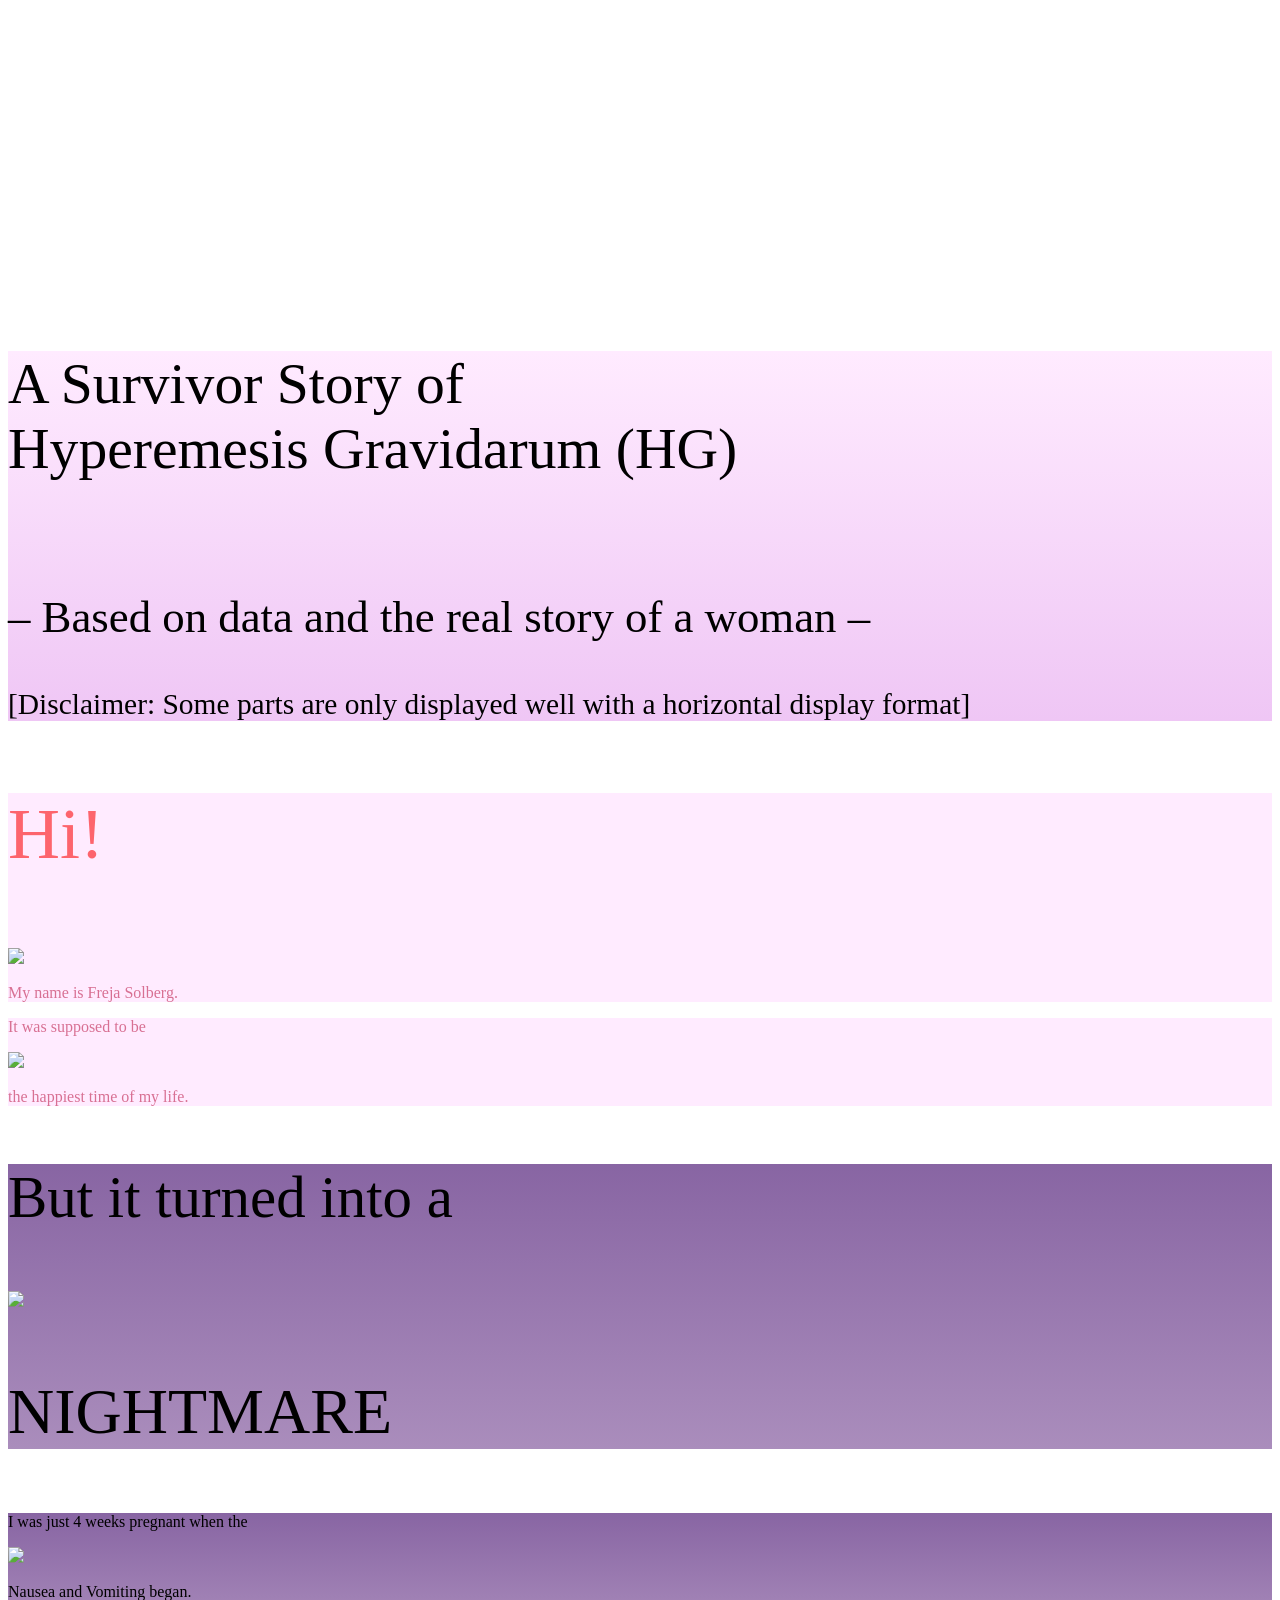
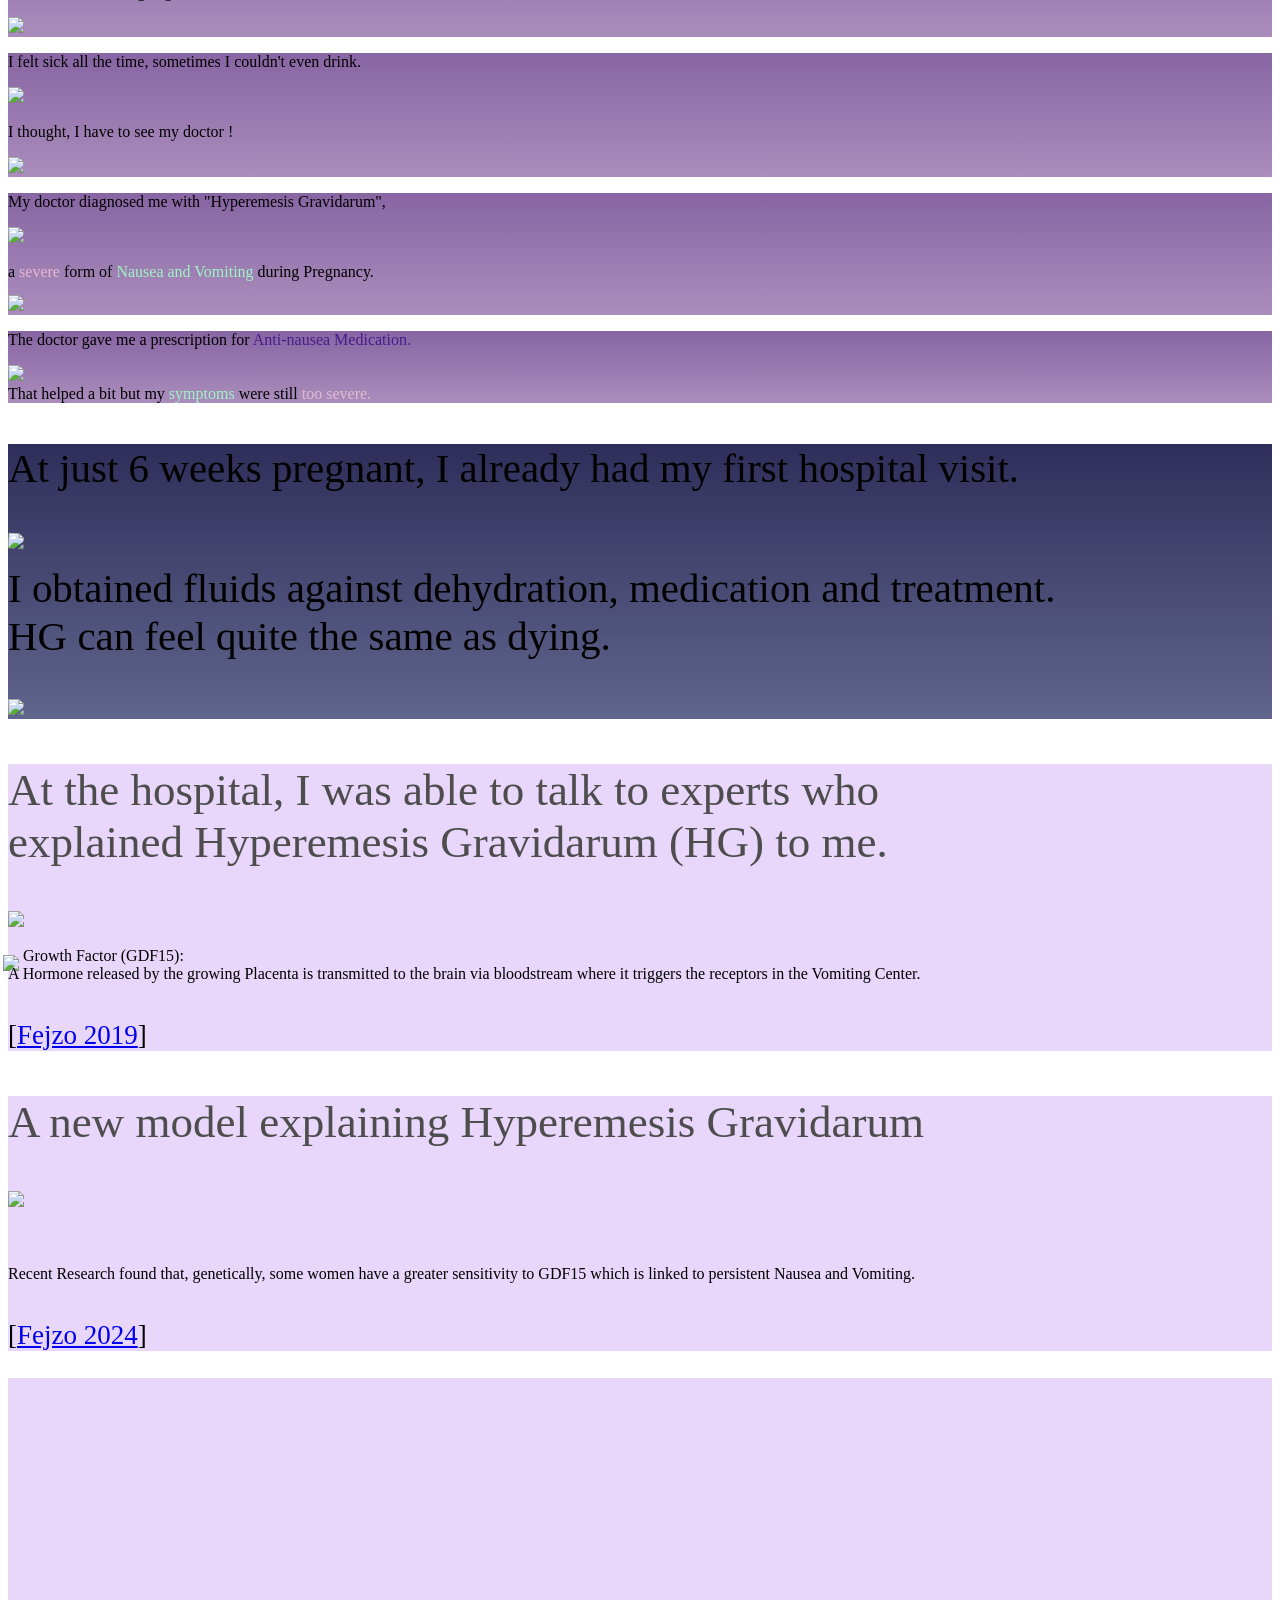
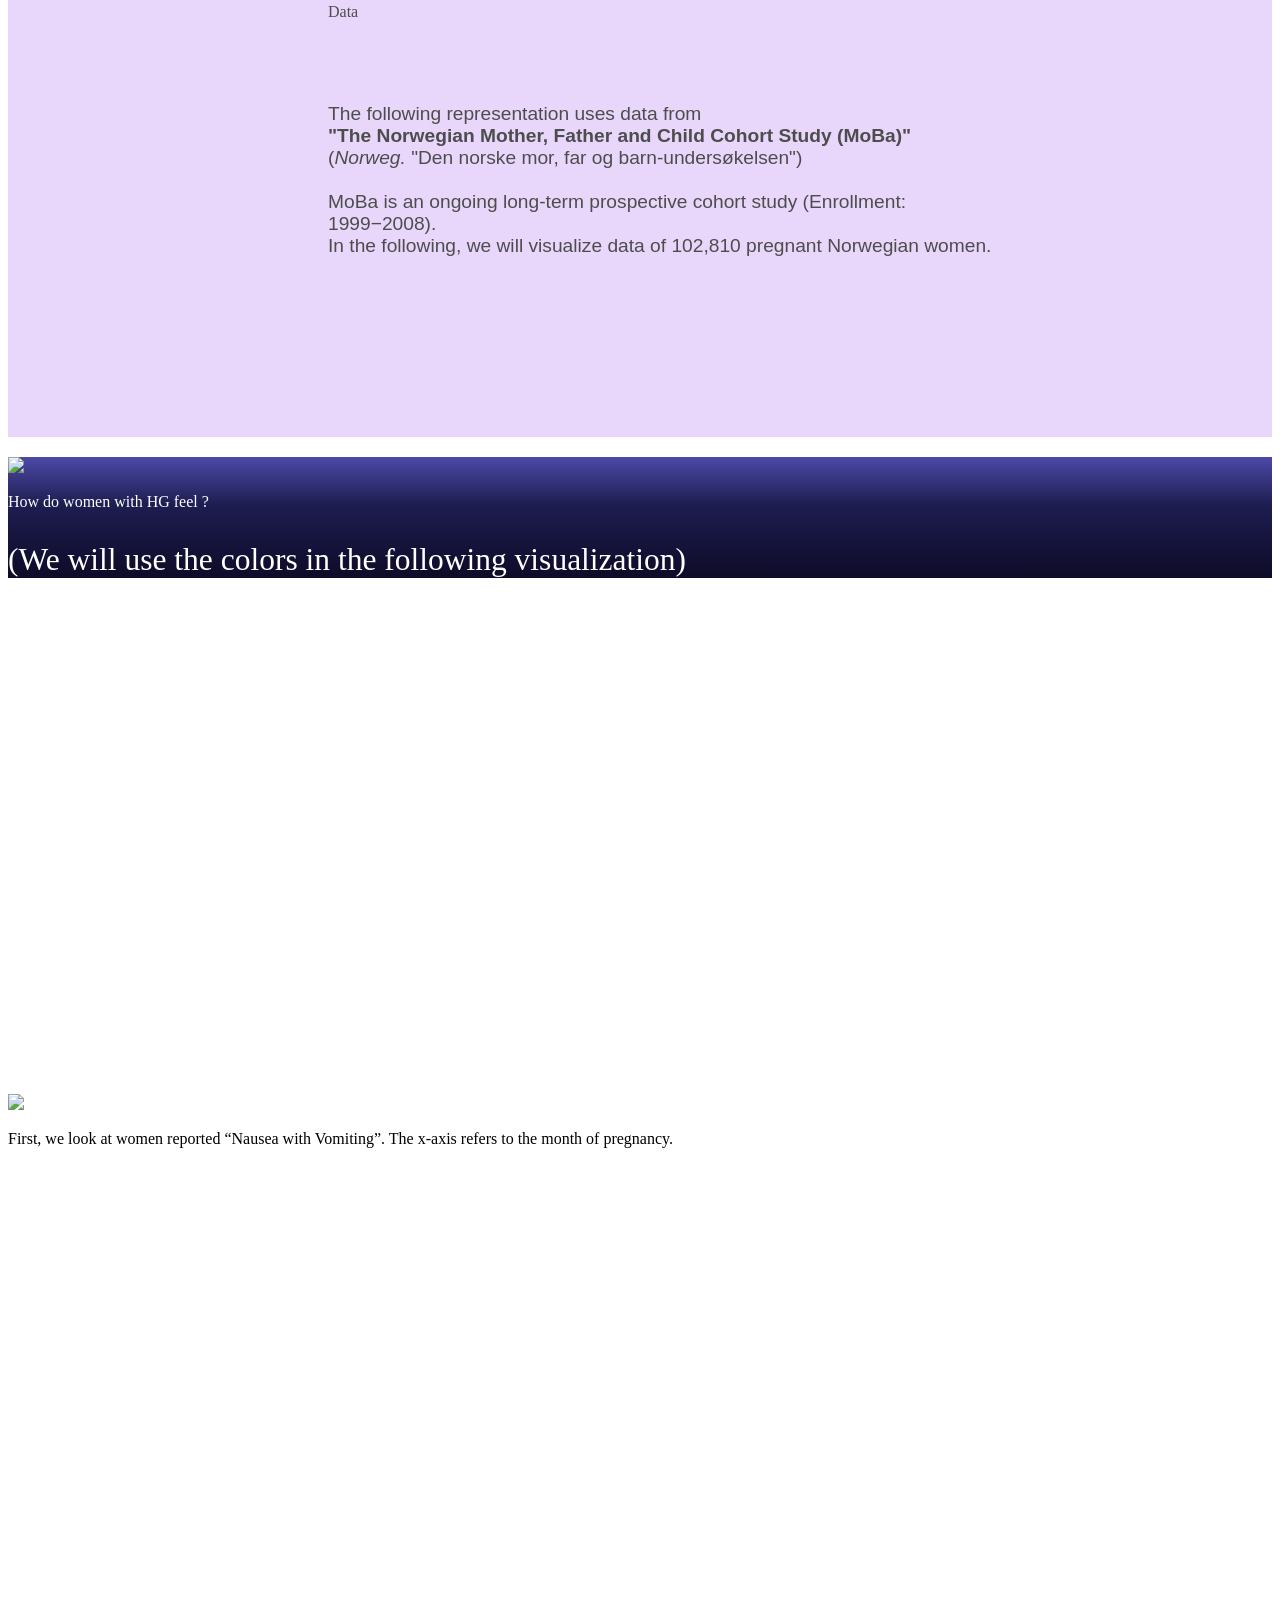
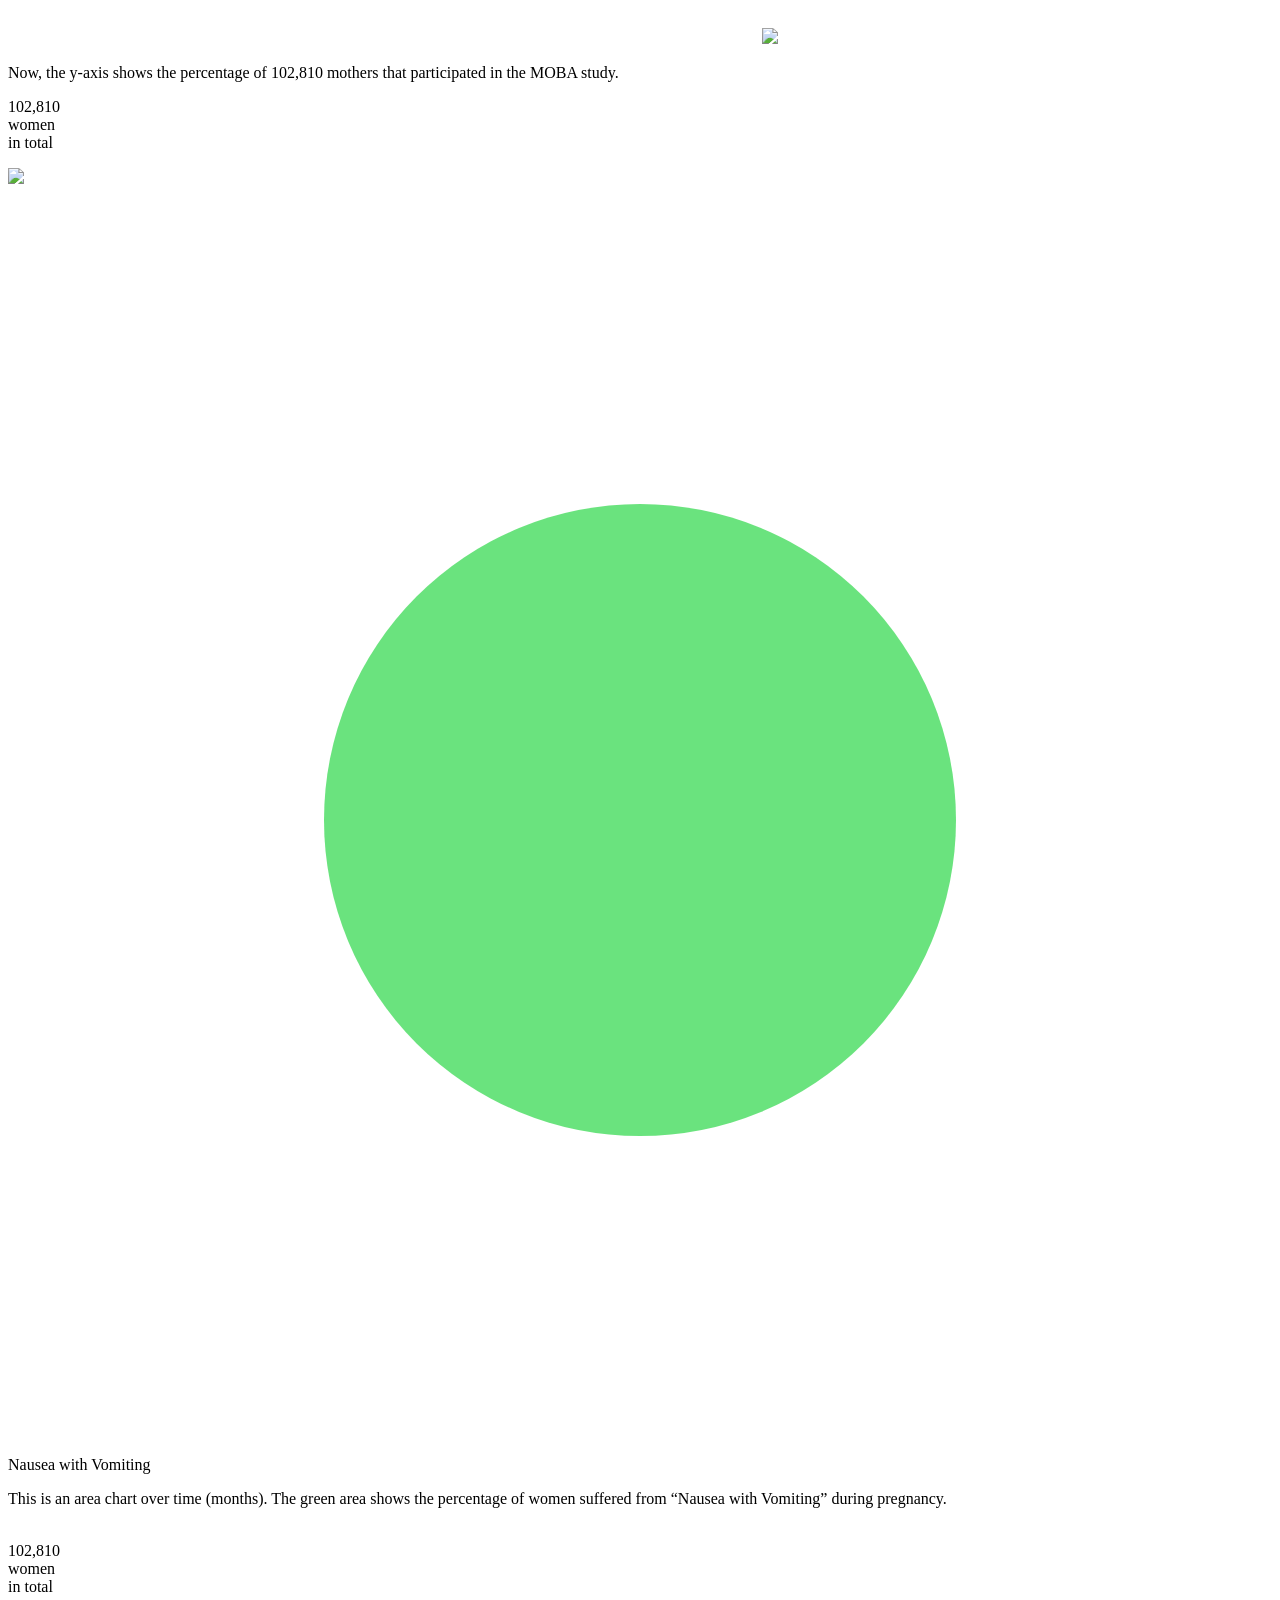
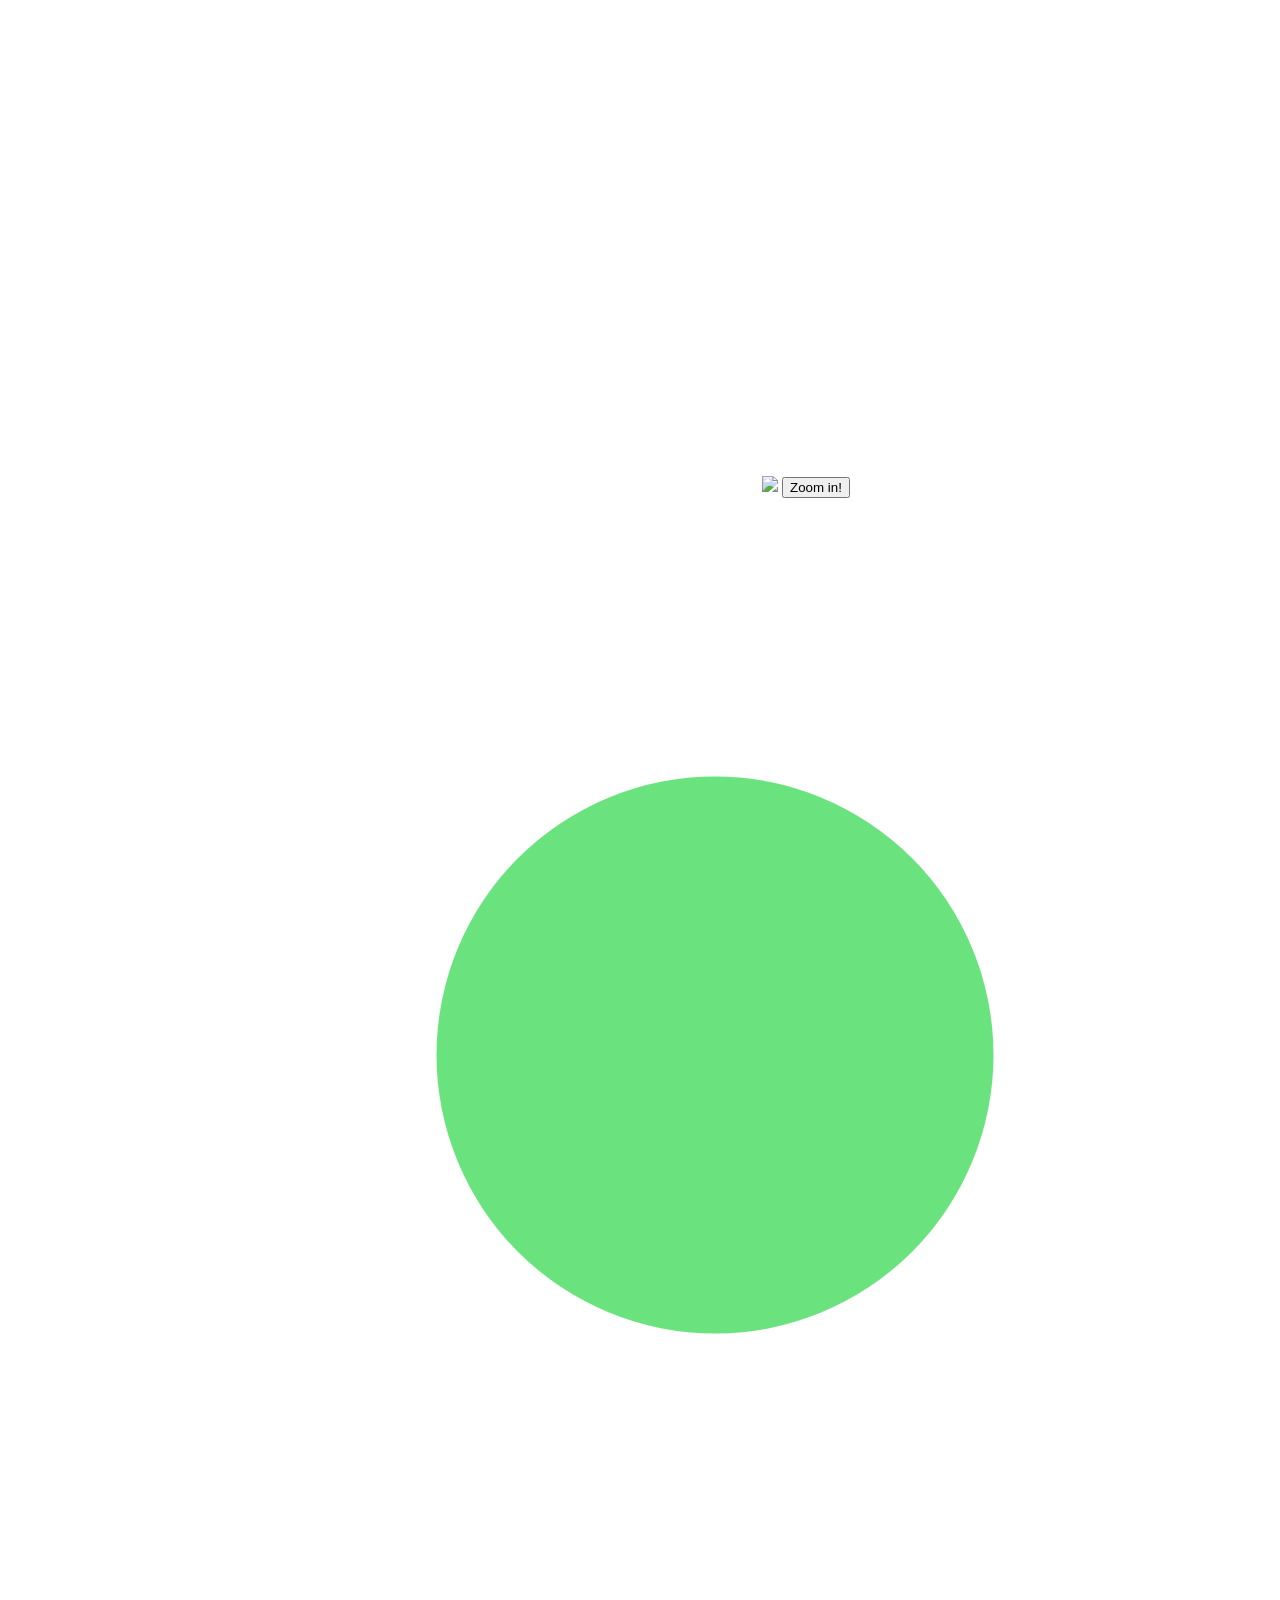
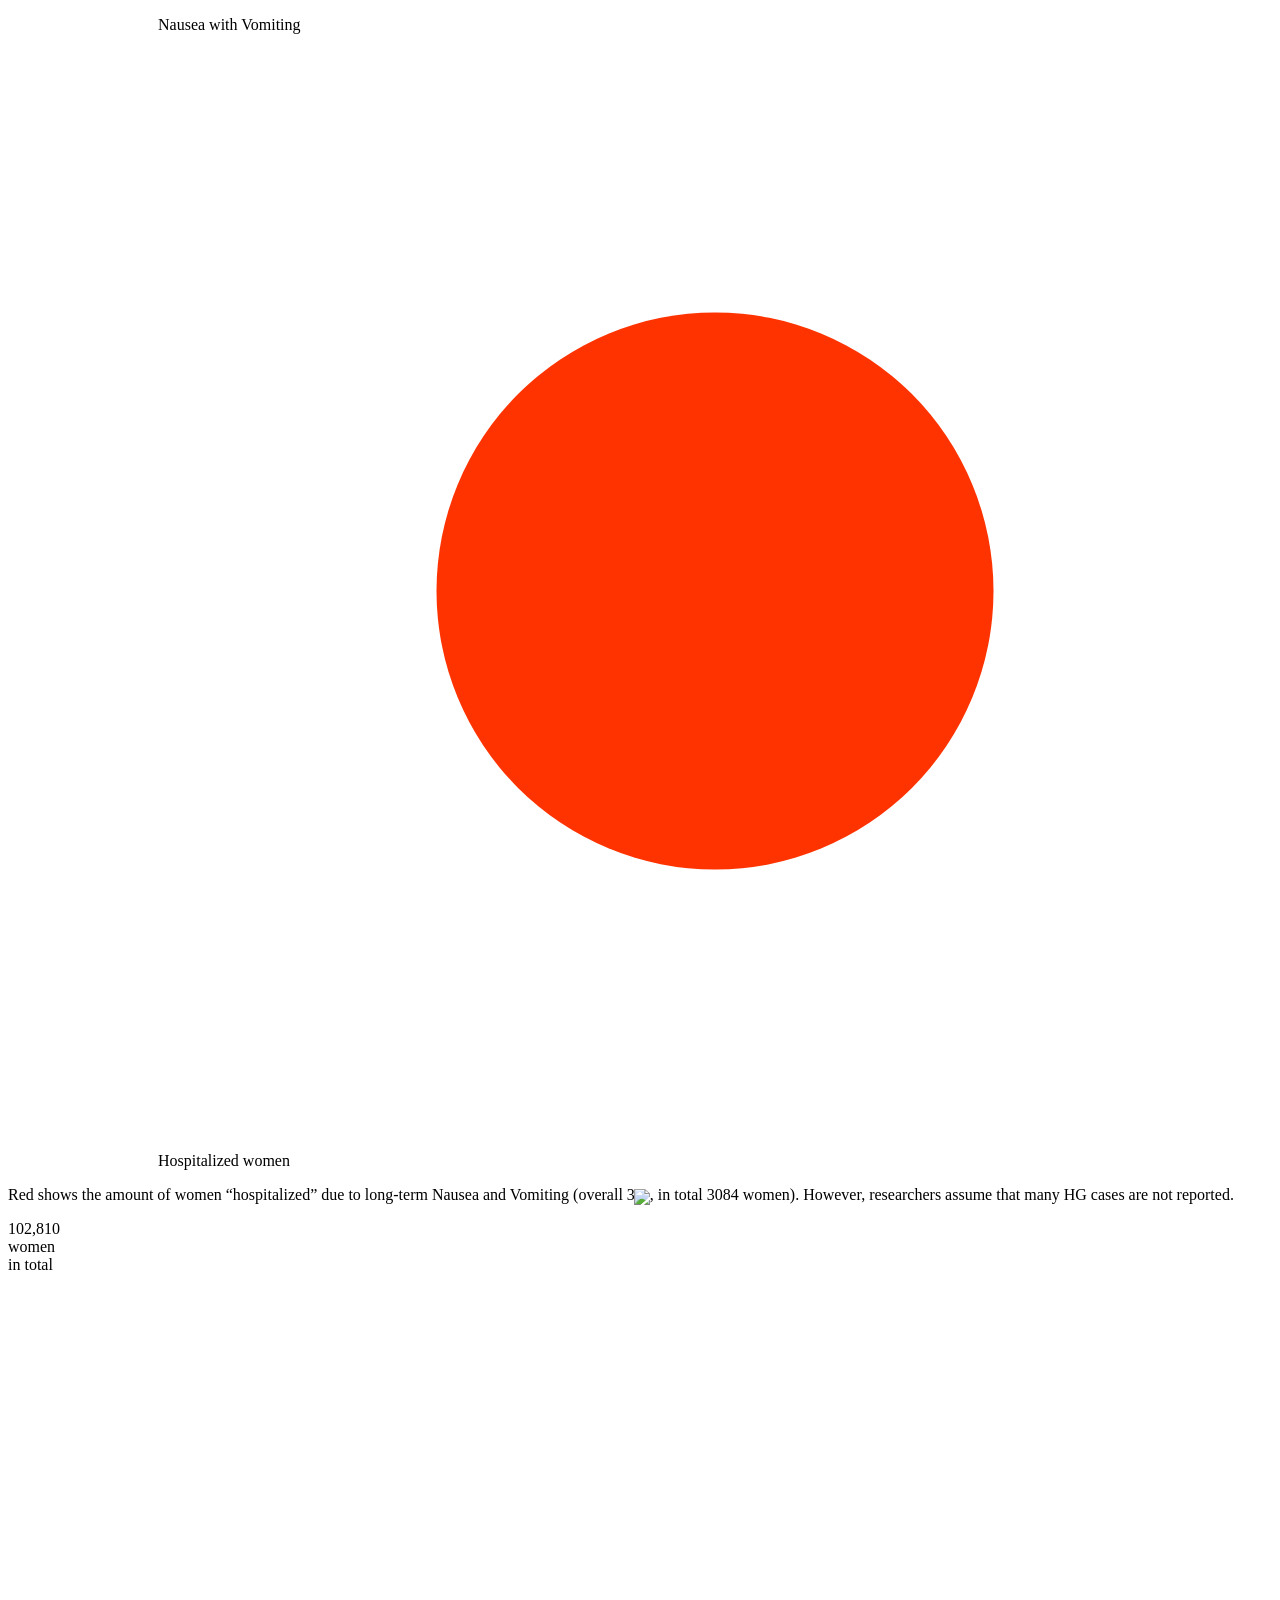
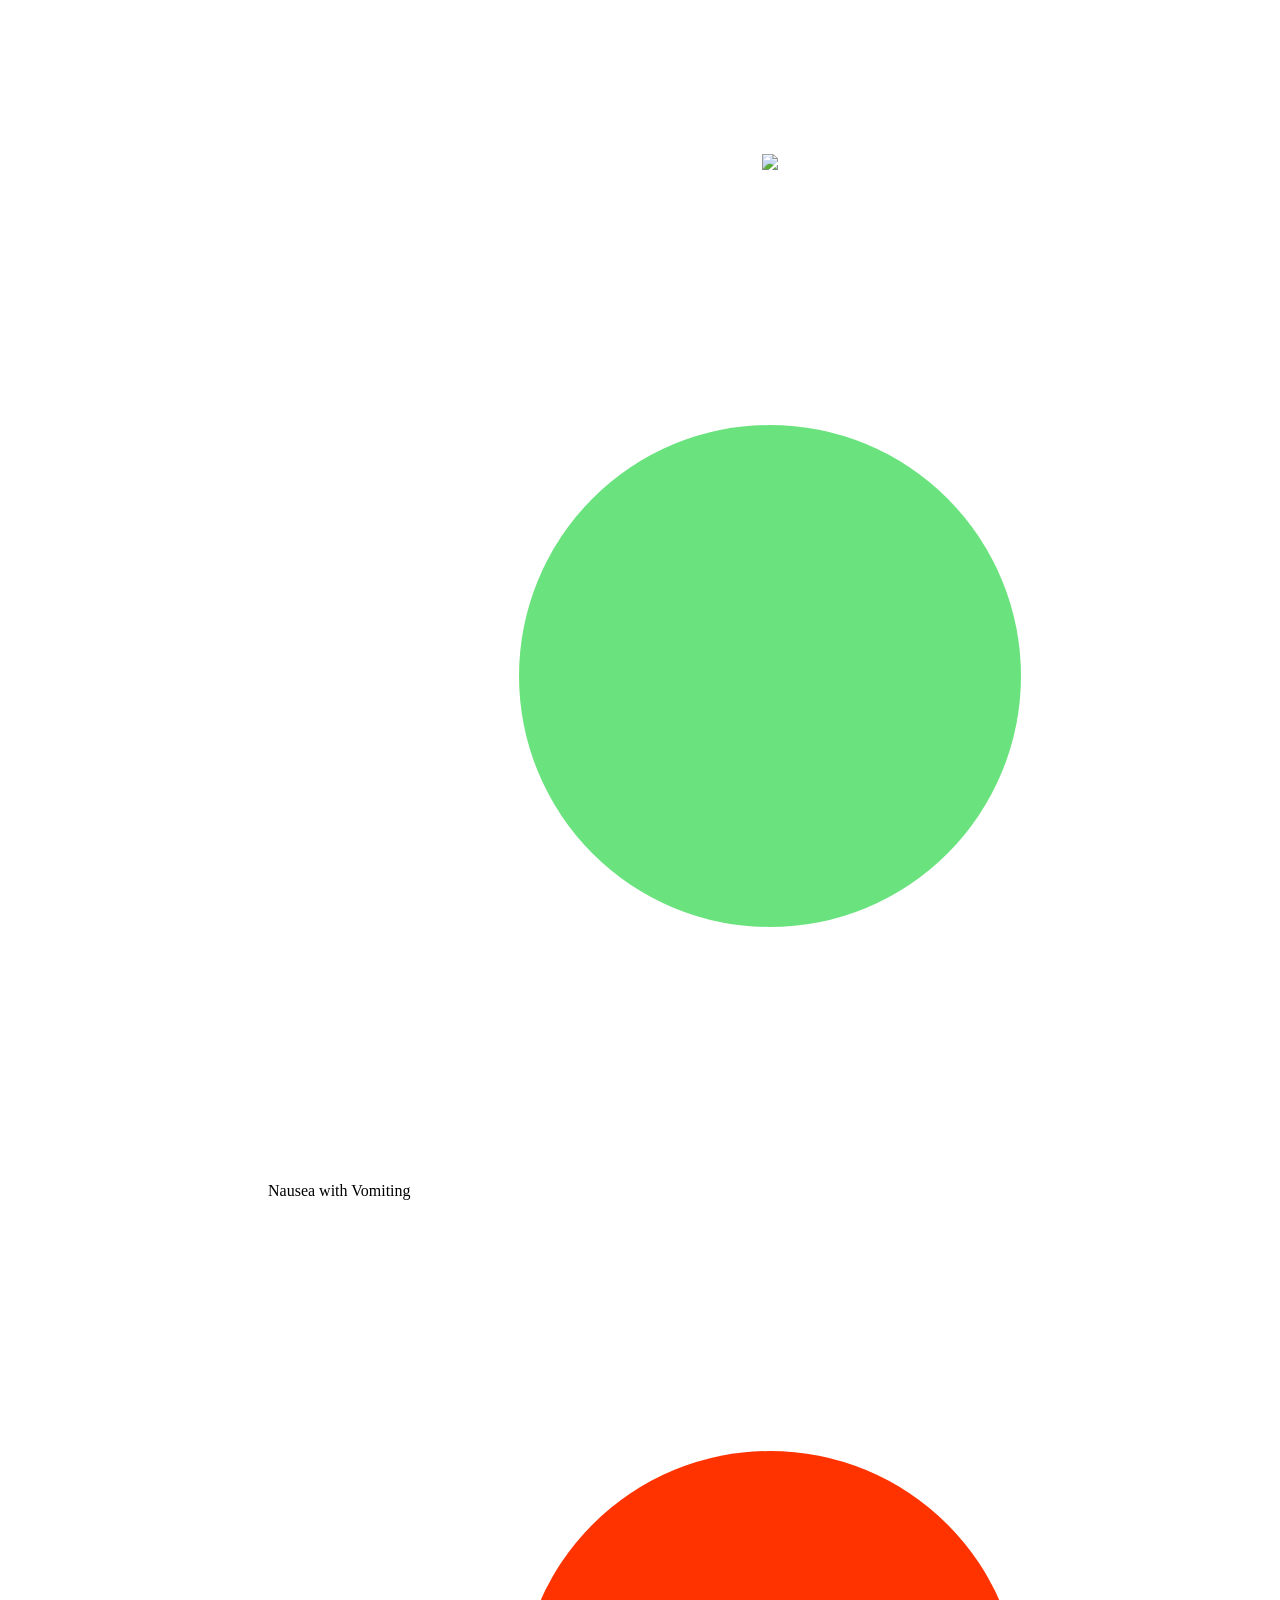
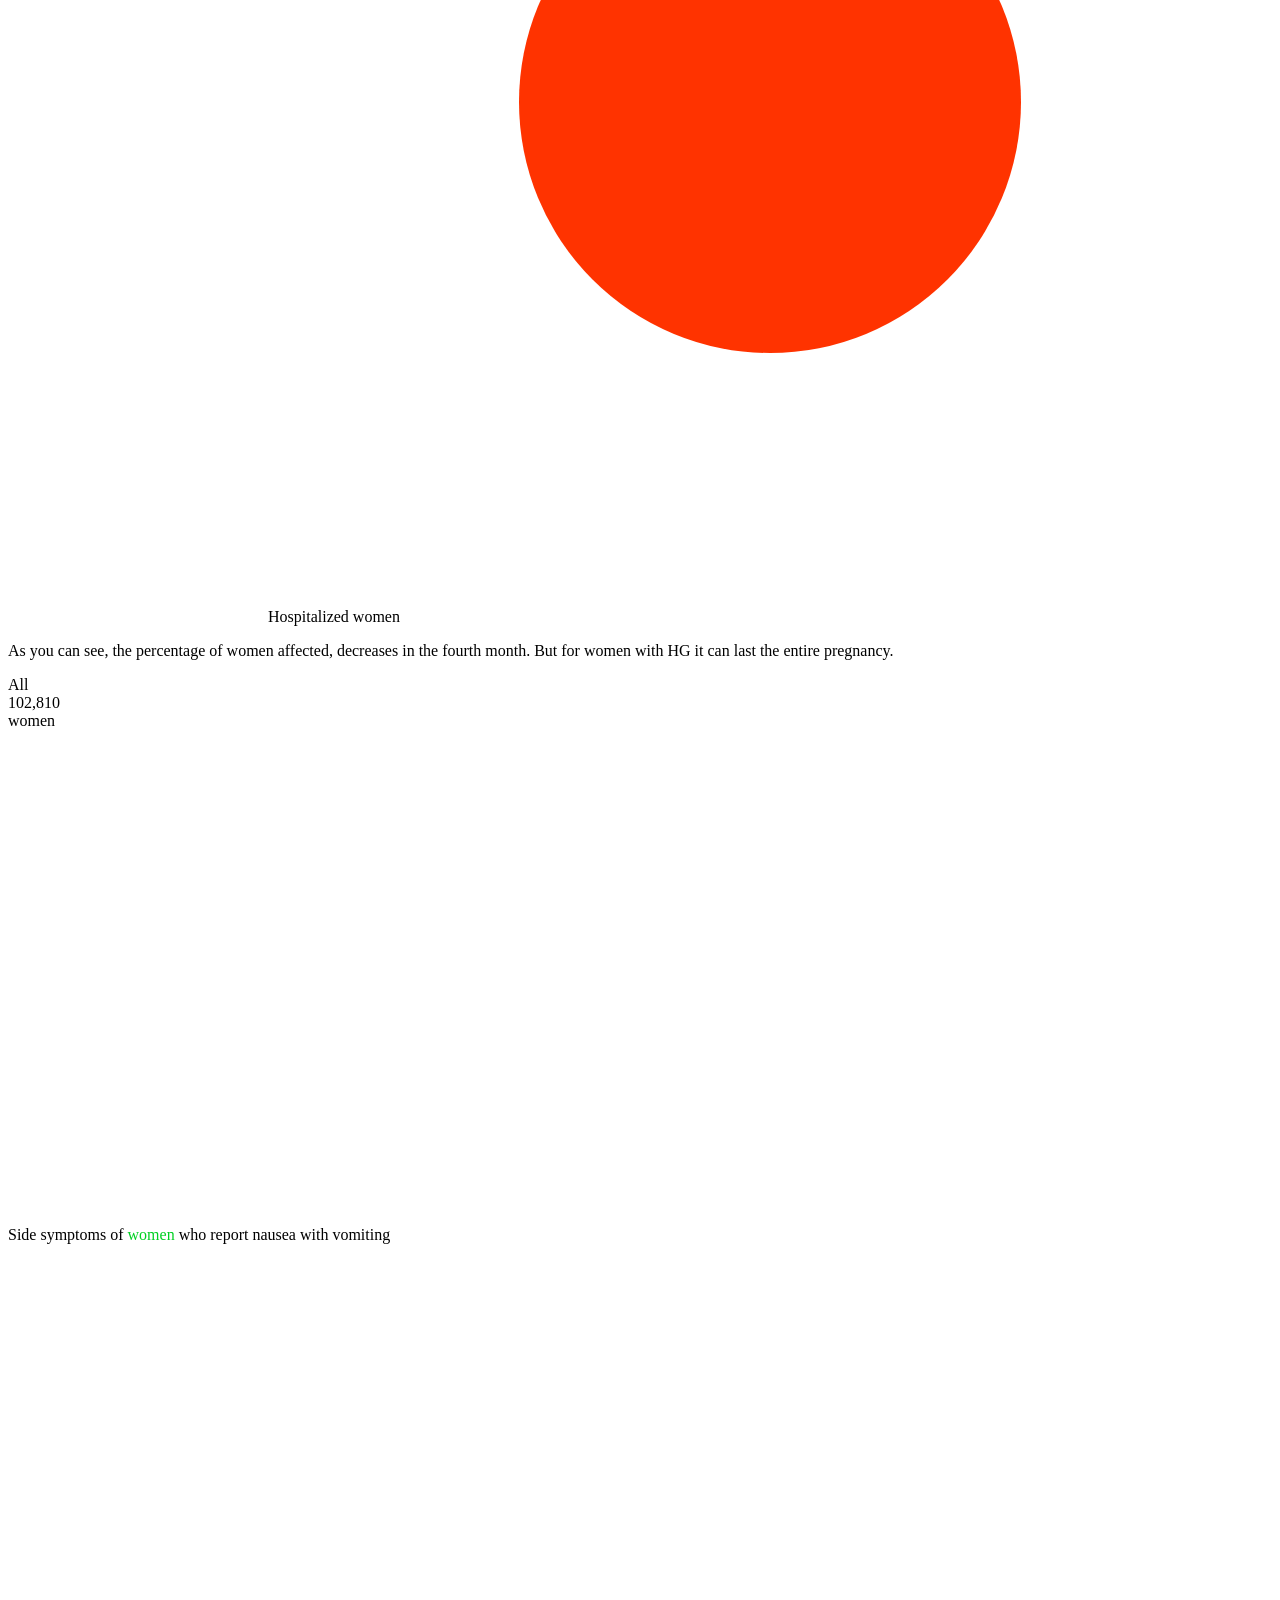
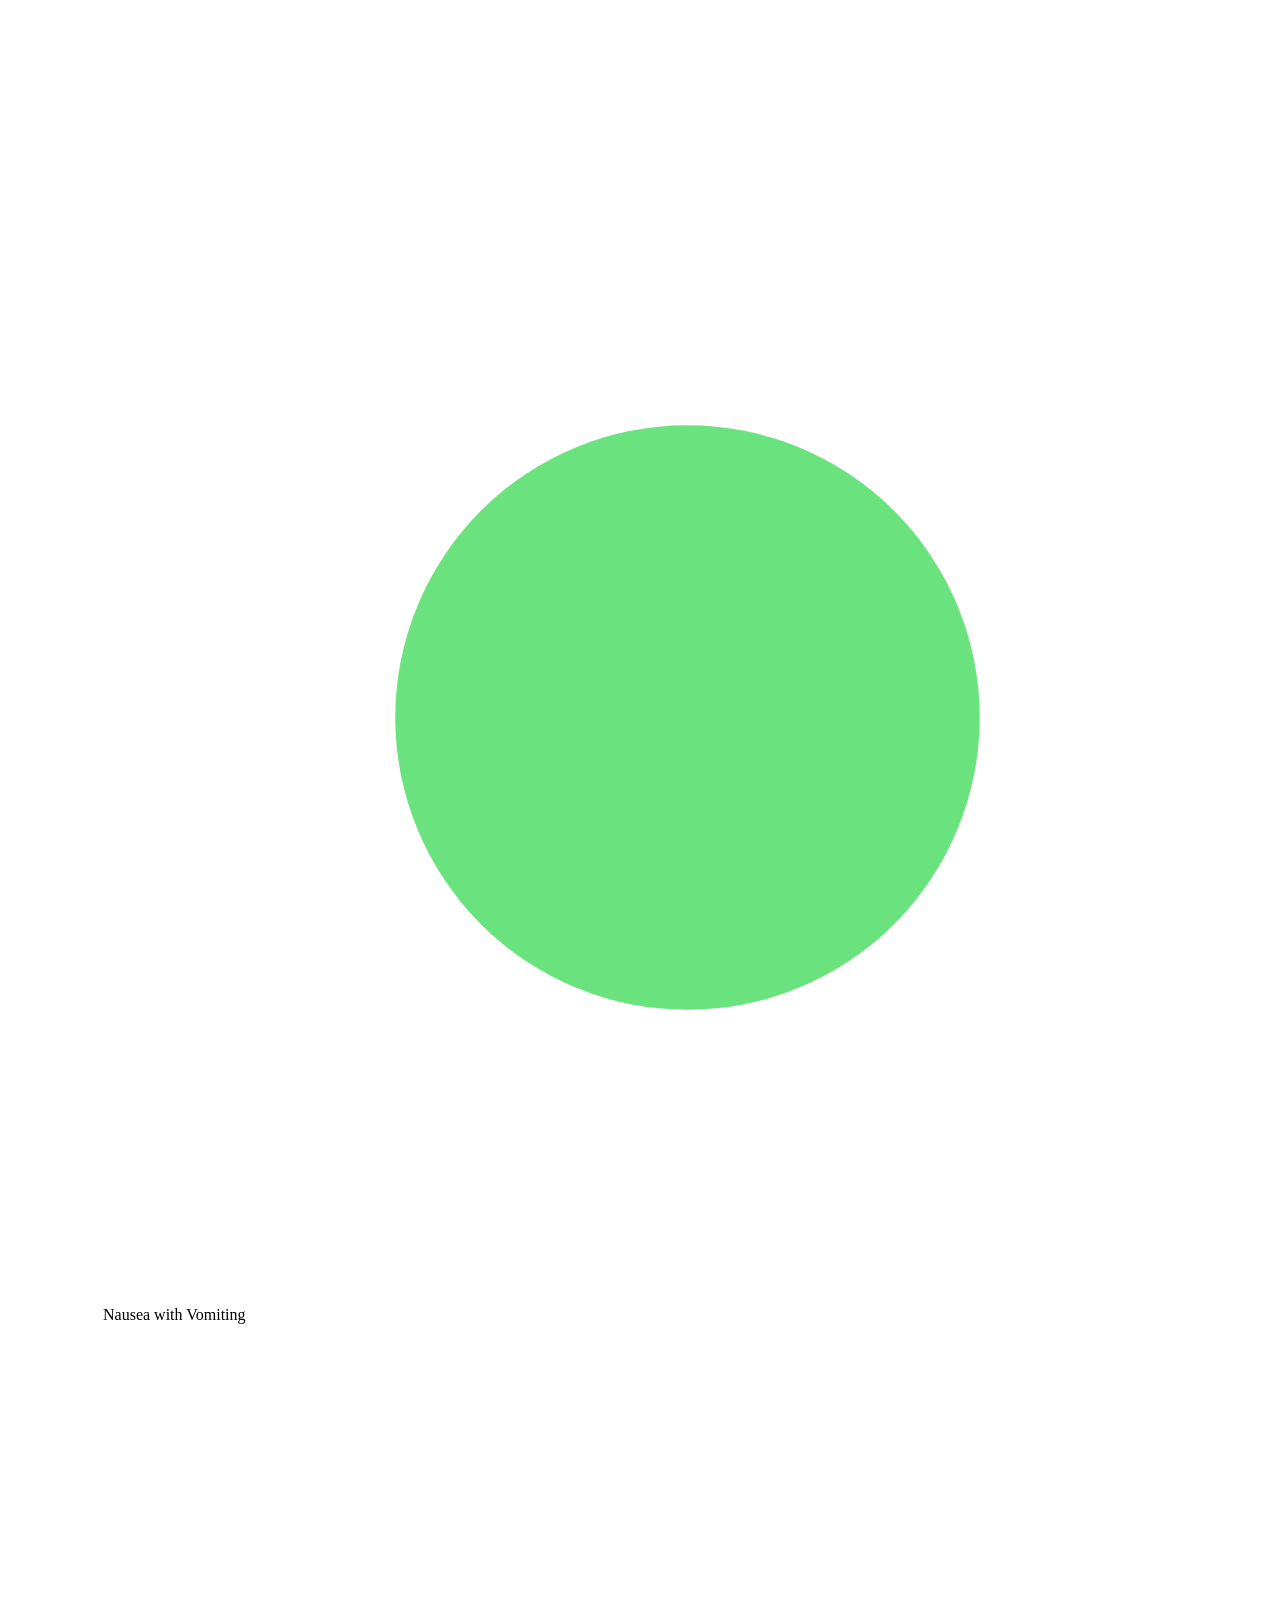
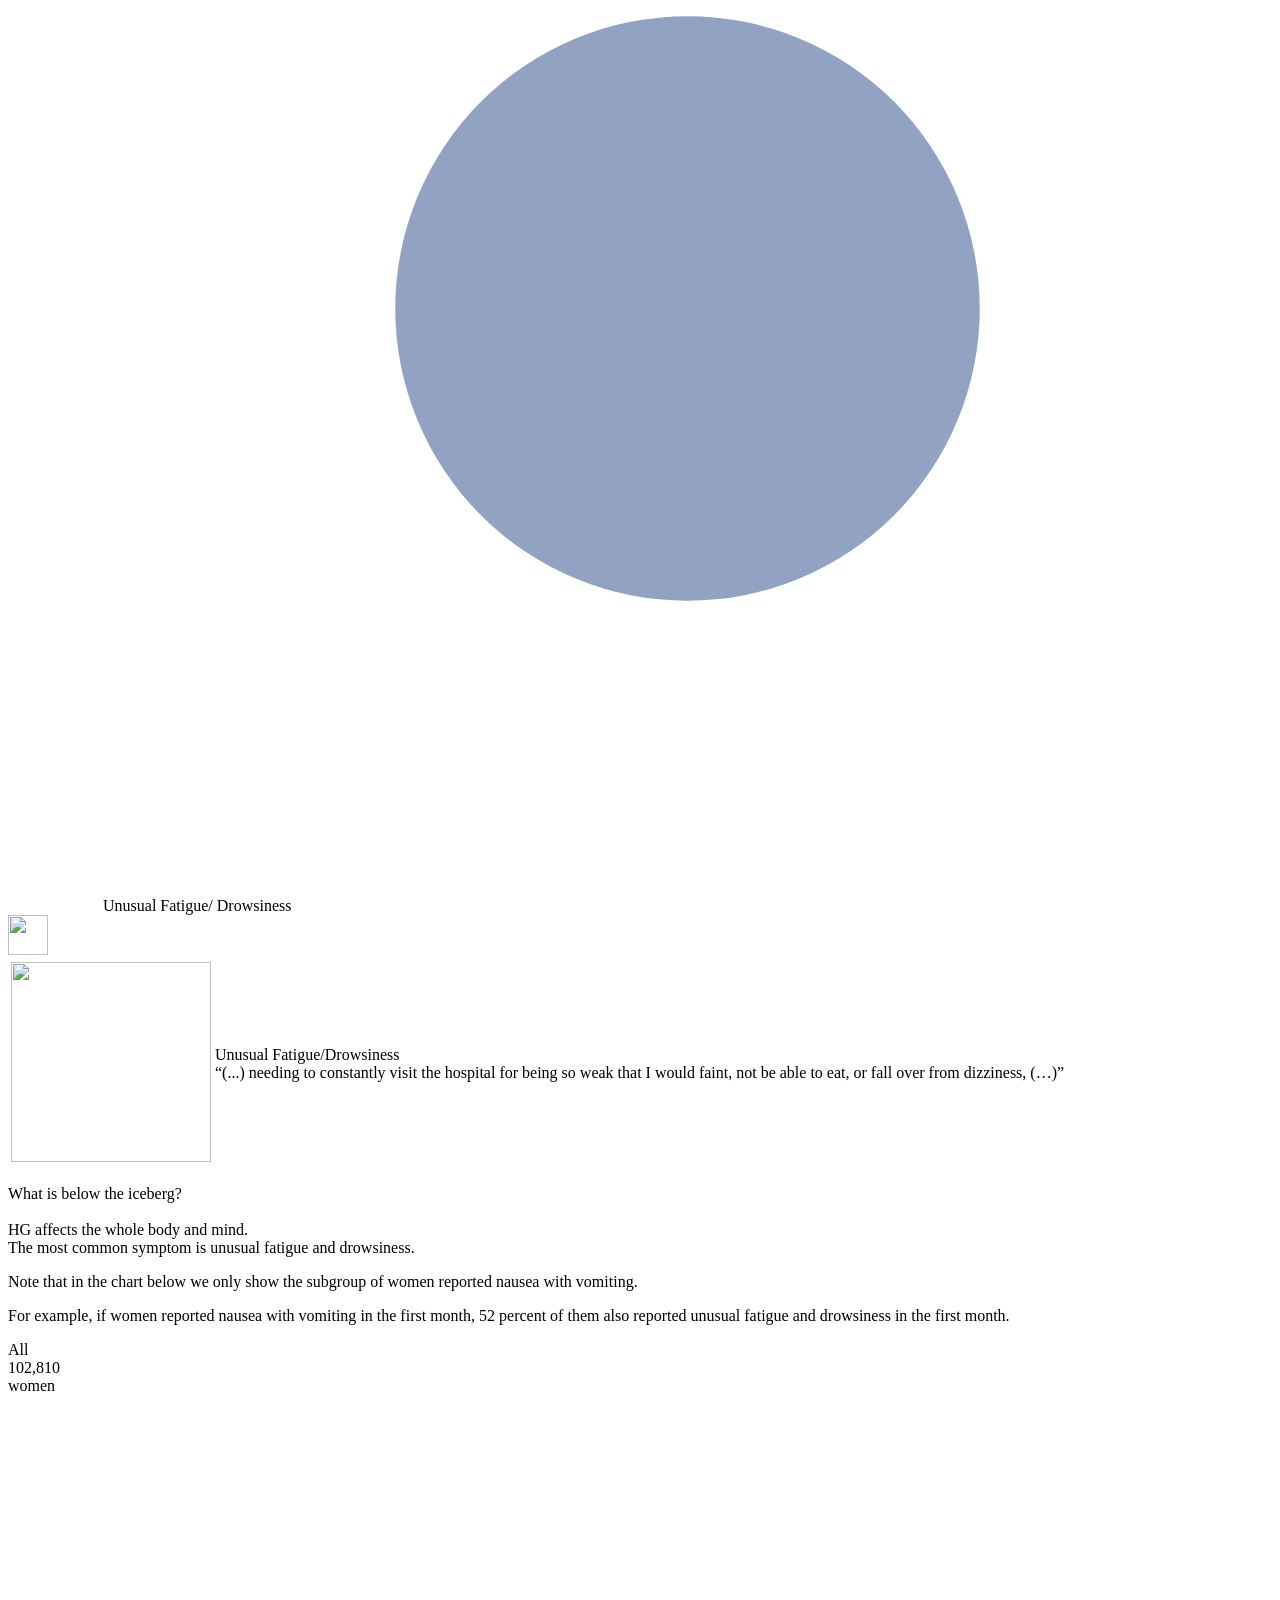
==== prototypes-data-storytelling/individual-story/index.html @ 2e561f39 "Update index.html" ====
<!DOCTYPE html>
<html lang="en">
<!-- Area Chart: https://d3js.org/d3-shape/area -->
<!-- https://onlinetools.com/image/grayscale-image -->
<head>
  <meta charset="utf-8">
  <title>Hyperemesis Gravidarum</title>
  <script src="https://d3js.org/d3.v4.min.js"></script>
  <link rel="stylesheet" type="text/css" href="styles.css">
  <!-- <script src="https://d3js.org/d3.v6.js"></script> -->
</head>

<body>  
  <article class = "snap">
    <section class="child" style="margin-top: 5px; background-image: linear-gradient(180deg, #ffebff, #efc6f5); font-size: 9vh;">
      <div style="font-size: 4.5vw; margin-top: 39vh"> A Survivor Story of <br> Hyperemesis Gravidarum (HG) <br><br> 
        <p style="font-size: 3.5vw">– Based on data and the real story of a woman –</p>
        <p style="font-size: 2.3vw; margin-top: 1.2vh">[Disclaimer: Some parts are only displayed well with a horizontal display format]</p> 
      </div>
    </section>
    <!-- section 1 -->
    <section class="child" style="background: #ffebff">
      <p class="intro1" style="font-size: 8vh; color: #fb000092"> Hi! </p>
      <img class="intro-img" src="svg/E1-2.svg"/>
      <p class="intro2" style="color: #d87093"> My name is Freja Solberg. </p>
    </section>
    <!-- section 2 -->
    <section class="child" style="background: #ffebff">
      <p class="intro1" style="color: #d87093"> It was supposed to be </p>
      <img class="intro-img" src="svg/E2-2.svg">
      <p class="intro2" style="color: #d87093"> the happiest time of my life. </p> 
    </section>
      <!-- section 3 -->
    <section class="child" style="background-image: linear-gradient(180deg,#8865a3, #aa8dbc);">
      <p class="intro1" style="font-size: 4.6vw;"> But it turned into a </p>
      <img class="intro-img" src="svg/E3-2.svg">
      <p class="intro2" style="font-size: 5vw"> NIGHTMARE </p>
    </section>
    <!-- section 4 -->
    <section class="child" style="background-image: linear-gradient(180deg,#8865a3, #aa8dbc);">
      <p class="intro1"> I was just 4 weeks pregnant when the </p>
      <img class="intro-img" src="svg/E4-2.svg">
      <div class="intro2"> <p class="intro2-2"> Nausea and Vomiting began. </p> </div>  
      <img class="wave" src="svg/waves-violet.svg">
    </section>
    <!-- section 5 --> 
    <section class="child" style="background-image: linear-gradient(180deg,#8865a3, #aa8dbc);">
      <p class="intro1"> I felt sick all the time, sometimes I couldn't even drink. </p>
      <img class="intro-img" src="svg/E5-2.svg"/>
      <div class="intro2"> <p class="intro2-2"> I thought, I have to see my doctor ! </p> </div> 
      <img class="wave" src="svg/waves-violet.svg">
    </section>
    <!-- section 6 -->     
    <section class="child" style="background-image: linear-gradient(180deg,#8865a3, #aa8dbc);">
      <p class="intro1"> My doctor diagnosed me with "Hyperemesis Gravidarum",</p>
      <img class="intro-img" src="svg/E6-2.svg">
      <div class="intro2"> <p class="intro2-2"> a <a style="color: #e6b9cfff;" > severe </a> form of <a style="color: #9ff4c4ff;"> Nausea and Vomiting</a> during Pregnancy. </p> </div> 
      <img class="wave" src="svg/waves-violet.svg" style="margin-top: -25vh;">
    </section> 
    <!-- section 7 -->       
    <section class="child" style="background-image: linear-gradient(180deg,#8865a3, #aa8dbc);">
      <p class="intro1"> The doctor gave me a prescription for <a style="color: rgb(71, 29, 139);">Anti-nausea Medication.</a> </p>
      <img class="intro-img" src="svg/E7-2.svg">
      <div class="intro2"> That helped a bit but my <a style="color: #9ff4c4ff;"> symptoms </a> were still <a style="color: #e6b9cfff;">too severe.</a>  </p> 
    </section>
    <!-- section 8 -->   
    <section class="child" style="background-image: linear-gradient(180deg,#2f2e5a, #60658d);">
      <p class="intro1" style="font-size: 3.2vw;"> At just 6 weeks pregnant, I already had my first hospital visit.</p>
      <img class="intro-img" src="svg/E8-2.svg" style="transform: rotate(3deg)">
      <div class="intro2" style="margin-top: -30px; font-size: 3.2vw;"> <p class="intro2-2"> I obtained fluids against dehydration, medication and treatment.<br>HG can feel quite the same as dying. </p> </div> 
      <img class="wave" src="svg/waves-blue.svg" style="margin-top: -40vh">
    </section>

    <!-- GIF animation with Inkscape and Gimp: https://logosbynick.com/create-animated-gifs-in-inkscape/-->
    <section class="child" style="background: #e9d6fbff">
      <p class="intro1" style="color: #4d4d4d; font-size: 5vh;"> At the hospital, I was able to talk to experts who <br> 
        explained Hyperemesis Gravidarum (HG) to me. </p>
      <div class="clearfix">
        <img class="explain-img" src="svg/explainHG.gif" style = "margin-top: -6vh;">
        <p class="explain-txt"> 
          <img src="svg/gdf.svg" style="margin: 0 0 -10px -5px;"> 
          <a class="blood"> Growth Factor (GDF15): <br></a> 
          A Hormone released by the <a class="placenta"> growing Placenta </a> is transmitted to the brain via <a class="blood"> bloodstream </a> where it triggers the receptors in the Vomiting Center.
          <p style="font-size: 3vh; padding-top: 10px;">[<a class="link" href="https://pubmed.ncbi.nlm.nih.gov/31515515/" target="_blank">Fejzo 2019</a>]</p> </p>
        </p>  <!-- target="_blank" opens link in a new tab -->
      </div>
    </section>

    <section class="child" style="background: #e9d6fbff">
      <p class="intro1" style="color: #4d4d4d; font-size: 5vh;"> A new model explaining Hyperemesis Gravidarum</p>
      
      <div class="clearfix">
        <img class="explain-img" src="svg/explainHG.gif" style = "margin-top: -6vh;"/>

        <p class="explain-txt" style = "margin-top: 6vh;"> Recent Research found that, <a class="blood"> genetically, </a> 
          some women have a greater <a class="blood"> sensitivity to GDF15 </a> 
          which is linked to persistent <a class="nausea"> Nausea and Vomiting</a>.
          <p style="font-size: 3vh; padding-top: 10px;">[<a class="link" href="https://www.nature.com/articles/s41586-023-06921-9" target="_blank">Fejzo 2024</a>]</p> </p>
      </div> 
    </section> 
  
    <section class="child" style="background: #e9d6fbff">
        <p class="intro1" style="color: #4d4d4d; padding-top: 25vh; padding-left: 25vw; text-align: left;"> Data </p>
        <p style="font-size: 1.5vw; color: #4d4d4d; font-family: 'Segoe UI', Tahoma, Geneva, Verdana, sans-serif; 
          padding: 7vh 20vw 20vh 25vw; text-align: left;"> 
          The following representation uses data from <br> 
          <b>"The Norwegian Mother, Father and Child Cohort Study (MoBa)"</b><br> 
          (<a style="font-style: italic">Norweg.</a> "Den norske mor, far og barn-undersøkelsen") <br><br> 
          MoBa is an ongoing long-term prospective cohort study (Enrollment: 1999−2008).<br>
          In the following, we will visualize data of 102,810 pregnant Norwegian women.
          </p>
    </section>
   
    <section class="child" style="background: linear-gradient(360deg, #0e0b28 0%, #1d1d50 60%, #4c49a7 100%);">
      <img src="svg/intro-DV-orange-path2.svg" style="width: 100vw;">
      <p class="intro2" style= "color: #fff"> 
        How do women with HG feel ? <br></p>
        <p style= "color: #fff; font-size: 3.5vh;"> (We will use the colors in the following visualization)</p> 
    </section>

    <!-- DATA VISUALIZATION PART 1-->
    <section class="child"> 
      <div class="section-dataviz">
        <div class="leftcolumn">
          <!-- first row with 2 empty columns -->
          <div class="griditem"></div>
          <div class="griditem"></div>
          <!-- second row with content in second column -->
          <div class="griditem"></div>
          <div class="griditem">
            <div class="dataviz">
              <svg id="svg-pos1-1" width="750" height="480"></svg>
              <div class="stages">
                <img class="img-stages" src="svg/icons-pregnancy-stages.svg">
              </div>
            </div>              
          </div>
          <!-- third row with 2 empty columns -->
          <div class="griditem"></div> 
          <div class="griditem"></div>
        </div>

        <div class="rightcolumn">
          <!-- first row with 2 empty columns -->
          <div class="griditem"></div>
          <div class="griditem"></div>
          <!-- second row with content in second column -->
          <div class="griditem"> 
            <p class="datavis_descript"> First, we look at women reported “Nausea with Vomiting”. 
              The x-axis refers to the month of pregnancy.  </p>
          </div>
          <div class="griditem"></div>
          <!-- third row with 2 empty columns -->
          <div class="griditem"></div>
          <div class="griditem"></div>
        </div>
      </div>
    </section>

   <!-- END OF DATA VISUALIZATION PART 1-->

   <!-- DATA VISUALIZATION PART 2-->
    <section class="child"> 
      <div class="section-dataviz">
        <div class="leftcolumn">
          <!-- first row with 2 empty columns -->
          <div class="griditem"></div>
          <div class="griditem"></div>
          <!-- second row with content in second column -->
          <div class="griditem"></div>
          <div class="griditem">
            <div class="dataviz">
              <svg id="svg-pos1-2" width="750" height="480"></svg>
              <img class="img-stages" src="svg/icons-pregnancy-stages.svg">
            </div>              
          </div>
          <!-- third row with 2 empty columns -->
          <div class="griditem"></div> 
          <div class="griditem"></div>
        </div>

        <div class="rightcolumn">
          <!-- first row with 2 empty columns -->
          <div class="griditem"></div>
          <div class="griditem"></div>
          <!-- second row with content in second column -->
          <div class="griditem"> 
            <p class="datavis_descript"> Now, the y-axis shows the percentage of 102,810 mothers that participated in the MOBA study. </p>
          </div>
          <div class="griditem"></div>
          <!-- third row with 2 empty columns -->
          <div class="griditem"></div>
          <div class="griditem"></div>
      </div>
    </section>

    <!-- END OF DATA VISUALIZATION PART 2-->

    <!-- DATA VISUALIZATION PART 3-1 -->
    <section class="child"> 
      <div class="section-dataviz">
        <div class="leftcolumn">
          <!-- first row with 2 empty columns -->
          <div class="griditem"></div>
          <div class="griditem"></div>
          <!-- second row with content in second column -->
          <div class="annotation_left">
            <p class="annotation_all_women">
              102,810 <br> women <br> in total
            </p>
          </div>
          <div class="griditem">
            <div class="dataviz">
              <div id="svg-pos1-3-1"></div>
              <img class="img-stages" src="svg/icons-pregnancy-stages.svg">

              <div class="label-box">
                <div class="area-label-item">
                  <div class="g-element"></div>
                  <div class="txt-element"></div>
                </div>
                <div class="area-label-item">
                  <div class="g-element"></div>
                  <div class="txt-element"></div>
                </div>
                <div class="area-label-item">
                  <div class="g-element">
                    <svg viewBox="0 0 40 40" xmlns="http://www.w3.org/2000/svg">
                      <circle cx="20" cy="20" r="10" fill="#00d02395"/>
                    </svg>
                  </div>
                  <div class="txt-element">Nausea with Vomiting</div>
                </div>
              </div>
            </div>             
          </div> 
          <!-- third row with 2 empty columns -->
          <div class="griditem"></div> 
          <div class="griditem"></div>
          
        </div>


        <div class="rightcolumn">
          <!-- first row with 2 empty columns -->
          <div class="griditem"></div>
          <div class="griditem"></div>
          <!-- second row with content in second column -->
          <div class="griditem"> 
            <p class="datavis_descript"> This is an area chart over time (months).
              The green area shows the <a class="underliner" style="-webkit-text-decoration-color: #00d023; /* Safari */ 
              text-decoration-color: #00d023;">percentage of women suffered from “Nausea with Vomiting</a>” during pregnancy.<br><br> </p>
          </div>
          <div class="griditem"></div>
          <!-- third row with 2 empty columns -->
          <div class="griditem"></div>
          <div class="griditem"></div>
        </div>
      </div>
    </section>
    <!-- END OF DATA VISUALIZATION PART 3-1 -->

    <!-- DATA VISUALIZATION PART 3: zoom -->
    <section class="child">
      <div class="section-dataviz">
        <div class="leftcolumn">
          <!-- first row with 2 empty columns -->
          <div class="griditem"></div>
          <div class="griditem"></div>
          <!-- second row with content in second column -->
          <div class="annotation_left">
            <p class="annotation_all_women">
              102,810 <br> women <br> in total
            </p>
          </div>
          <div class="griditem">
            <div class="dataviz">
              <svg id="svg-pos1-3-2" width="750" height="480"></svg> 
              <svg id="svg-pos3" width="750" height="480" display="none" ></svg> <!-- style="border-style:dotted" -->
              <img class="img-stages" src="svg/icons-pregnancy-stages.svg">
              <button class="zoom-button" type="button" onClick="displaychart(); zoomin()"> Zoom in! </button>

              <div class="label-box" style="margin-left: 150px;">
                <div class="area-label-item">
                  <div class="g-element"></div>
                  <div class="txt-element"></div>
                </div>
                
                <div class="area-label-item">
                  <div class="g-element">
                    <svg viewBox="0 0 40 40" xmlns="http://www.w3.org/2000/svg">
                      <circle cx="20" cy="20" r="10" fill="#00d02395"/>
                    </svg>
                  </div>
                  <div class="txt-element">Nausea with Vomiting</div>
                </div>

                <div class="area-label-item">
                  <div class="g-element">
                    <svg viewBox="0 0 40 40" xmlns="http://www.w3.org/2000/svg">
                      <circle cx="20" cy="20" r="10" fill="#ff3300ff"/>
                    </svg>
                  </div>
                  <div class="txt-element">Hospitalized women</div>
                </div>
              </div>
            </div> 
          </div>
          <!-- third row with 2 empty columns -->
          <div class="griditem"></div> 
          <div class="griditem"></div>             
        </div>
        
        <div class="rightcolumn">
          <!-- first row with 2 empty columns -->
          <div class="griditem"></div>
          <div class="griditem"></div>
          <!-- second row with content in second column -->
          <div class="griditem"> 
            <p class="datavis_descript"> Red shows the amount of women “<a class="underliner" style="-webkit-text-decoration-color: #ff3300ff; /* Safari */ 
                text-decoration-color: #ff3300ff;">hospitalized</a>” due to long-term Nausea and Vomiting (overall 3 
                <img src="svg/percent.svg" style="height: 30px; margin: 0 0 -5px -5px;">, in total 3084 women). However, researchers assume that many HG cases are not reported.</p>
          </div>
          <div class="griditem"></div>
          <!-- third row with 2 empty columns -->
          <div class="griditem"></div>
          <div class="griditem"></div>
        </div>
      </div>
    </section>
    <!-- END OF DATA VISUALIZATION PART 3 zoom -->

    <!-- DATA VISUALIZATION PART 4-->
    <section class="child">
      <div class="section-dataviz">
        <div class="leftcolumn">
          <!-- first row with 2 empty columns -->
          <div class="griditem"></div>
          <div class="griditem"></div>
          <!-- second row with content in second column -->
          <div class="annotation_left">
            <p class="annotation_all_women">
              102,810 <br> women <br> in total
            </p>
          </div>
          <div class="griditem">
            <!-- <div class="dataviz"> -->
            <svg id="svg-pos1-4" width="750" height="480">
              <defs>
                <linearGradient id="gradient-green">  <!-- for missing data -->
                  <stop offset="00%" stop-color="#00d02322" />
                  <stop offset="35%" stop-color="#00d02322" />
                  <stop offset="40%" stop-color="#00d02350" />
                  <stop offset="49%" stop-color="#00d02350" />
                  <stop offset="53%" stop-color="#00d02388" />
                  <stop offset="100%" stop-color="#00d02388" />
                </linearGradient>
              </defs>
            </svg> 
            <img class="img-stages" src="svg/icons-pregnancy-stages.svg">

            <div class="label-box" style="margin-left: 260px;">
              <div class="area-label-item" >
                <div class="g-element">
                  <svg viewBox="0 0 40 40" xmlns="http://www.w3.org/2000/svg">
                    <circle cx="20" cy="20" r="10" fill="#00d02395"/>
                  </svg>
                </div>
                <div class="txt-element">Nausea with Vomiting</div>
              </div>

              <div class="area-label-item">
                <div class="g-element">
                  <svg viewBox="0 0 40 40" xmlns="http://www.w3.org/2000/svg">
                    <circle cx="20" cy="20" r="10" fill="#ff3300ff"/>
                  </svg>
                </div>
                <div class="txt-element">Hospitalized women</div>
              </div>
              
            </div> 
          </div>             
        <!-- third row with 2 empty columns -->
          <div class="griditem"></div> 
          <div class="griditem"></div>
        </div>

        <div class="rightcolumn">
          <!-- first row with 2 empty columns -->
          <div class="griditem"></div>
          <div class="griditem"></div>
          <!-- second row with content in second column -->
          <div class="griditem"> 
            <p class="datavis_descript"> 
              As you can see, the percentage of women affected, decreases in the fourth month. But for women with HG it can 
              <a class="underliner" style="-webkit-text-decoration-color: #00d023; /* Safari */ 
              text-decoration-color: #00d023;">last the entire pregnancy</a>.
            </p>
          </div>
          <div class="griditem"></div>
          <!-- third row with 2 empty columns -->
          <div class="griditem"></div>
          <div class="griditem"></div>
        </div>
      </div>
    </section>
    <!-- END OF DATA VISUALIZATION PART 4 -->

    <!-- DATA VISUALIZATION PART 5: only shows the complementary set-->
    <!-- 
    <section class="child">
      <div class="section-dataviz">
        <div class="leftcolumn">
          <div class="griditem"></div>
          <div class="griditem"></div>
          <div class="griditem"></div>
          <div class="griditem">
            <div class="dataviz">
              <svg id="svg-pos1-5" width="750" height="480" style="position: sticky; z-index: 2"></svg> 
              <img class="img-stages" src="svg/icons-pregnancy-stages.svg">
            </div>              
          </div>
          <div class="griditem"></div> 
          <div class="griditem"></div>
        </div>
  
        <div class="rightcolumn">
          <div class="griditem"></div>
          <div class="griditem"></div>
          <div class="griditem">
            <div class="dataviz">
              <svg id="svg-pos2-1" width="750" height="480"></svg>
              <div class="stages">
                <img class="img-stages" src="svg/icons-pregnancy-stages.svg">
              </div>
            </div> 
          </div>
          <div class="griditem"></div>
    
          <div class="griditem">
            <p class="datavis_descript_below"> 
              On the right, we look at women who have <a class="underliner" style="-webkit-text-decoration-color: #e6b9cf; /* Safari */ 
              text-decoration-color: #e6b9cf;">no combination of Nausea and Vomiting</a>.
            </p>
          </div>
          <div class="griditem"></div>
        </div>
      </div>
    </section>
    -->
    <!-- END OF DATA VISUALIZATION PART 5 -->

    <!-- DATA VISUALIZATION PART 6: Negative -->
    <section class="child">
      <div class="section-dataviz">
        <div class="leftcolumn2">
          <div class="annotation_left">
            <p class="annotation_all_women">
              All <br> 102,810 <br> women
            </p>
          </div>

          <div class="griditem" style="padding-left: -20px;">
              <svg id="svg-pos1-6" width="750" height="460" 
              style="position: relative; z-index: 2"></svg>
          </div>
            
          <div class="griditem">
            <div class="annotation_left">
              <p class="annotation_side_symptoms"> 
                Side symptoms of <a style="color:#00d023">women</a> who report nausea with vomiting</p>
            </div>
          </div> 

          <div class="griditem" style="margin-top: 25px;"> 
            <svg id="svg-neg1-6" width="750" height="460"></svg>

            <div class="label-box-neg" style="margin-left: 95px;">
              <div class="area-label-item">
                <div class="g-element"></div>
                <div class="txt-element"></div>
              </div>
              
              <div class="area-label-item">
                <div class="g-element">
                  <svg viewBox="0 0 40 40" xmlns="http://www.w3.org/2000/svg">
                    <circle cx="20" cy="20" r="10" fill="#00d02395"/>
                  </svg>
                </div>
                <div class="txt-element">Nausea with Vomiting</div>
              </div>

              <div class="area-label-item">
                <div class="g-element">
                  <svg viewBox="0 0 40 40" xmlns="http://www.w3.org/2000/svg">
                    <circle cx="20" cy="20" r="10" fill="#92a2c3"/>
                  </svg>
                </div>
                <div class="txt-element">Unusual Fatigue/ Drowsiness</div>
              </div>
            </div>
          </div>
          
          <div class="grid-item"></div>

          <div class="grid-item">
            <div id="face-fatigue" width="50" height="50">
              <img src="svg/E4-2.svg" width="40" height="40">
              <span class="tooltipbox">
                <table>
                  <tr>
                      <td><img src="svg/fatigue_blurred.svg" width="200" height="200"></td>
                      <td>
                          <div class = "fatigue">Unusual Fatigue/Drowsiness</div>
                          <div class = "quote"> “(...) needing to constantly visit 
                            the hospital for being so weak that I would faint, 
                            not be able to eat, or fall over from dizziness, (…)” </div>
                      </td>
                </table> 
              </span>
            </div>
          </div>
          <div class="grid-item"></div>
          <div class="grid-item"></div>
          <div class="grid-item"></div>
          
        </div>

        <div class="rightcolumn">
          <div class="griditem"></div>
          <div class="griditem"></div>
          <div class="griditem">
            <p class="datavis_descript_2"> 
              What is below the iceberg? <br><br>
              HG affects the whole body and mind. <br> The most common symptom is <a class="underliner" style="-webkit-text-decoration-color: #92a2c3; /* Safari */ 
              text-decoration-color: #92a2c3;">unusual fatigue and drowsiness</a>. 
            </p>
            <p class="datavis_descript_small">
             Note that in the chart below we only show the subgroup of women reported <a class="underliner" style="-webkit-text-decoration-color: #00d023; /* Safari */ 
             text-decoration-color: #00d023;">nausea with vomiting</a>.
            </p>
            <p class="datavis_descript_small"> 
              For example, if women reported <a class="underliner" style="-webkit-text-decoration-color: #00d023; /* Safari */ 
              text-decoration-color: #00d023;">nausea with vomiting</a> in the first month,
              <a class="underliner" style="-webkit-text-decoration-color: #92a2c3; /* Safari */ 
              text-decoration-color: #92a2c3;">52 percent</a> 
              of them also reported <a class="underliner" style="-webkit-text-decoration-color: #92a2c3; /* Safari */ 
              text-decoration-color: #92a2c3;">unusual fatigue and drowsiness</a> in the first month.  
            </p>
          </div>
        </div>
      </div>
    </section>

    <!-- END OF DATA VISUALIZATION PART 6 -->

    <!-- DATA VISUALIZATION PART 7: Negative -->
    <section class="child">
      <div class="section-dataviz">
        <div class="leftcolumn2">
          <div class="annotation_left">
            <p class="annotation_all_women">
              All <br> 102,810 <br> women
            </p>
          </div>

          <div class="griditem" style="padding-left: -20px">
            <svg id="svg-pos1-7" width="750" height="460" 
            style="position: relative; z-index: 2"></svg> 
          </div>
              
          <div class="griditem">
            <div class="annotation_left">
              <p class="annotation_side_symptoms"> 
                Side symptoms of <a style="color:#00d023">women</a> who report nausea with vomiting</p>
            </div>
          </div>
        
          <div class="griditem" style="margin-top: 25px;">
            <svg id="svg-neg1-7" width="750" height="460"></svg>

            <div class="label-box-neg">
              <div class="area-label-item">
                <div class="g-element"></div>
                <div class="txt-element"></div>
              </div>

              <div class="area-label-item">
                <div class="g-element">
                  <svg viewBox="0 0 40 40" xmlns="http://www.w3.org/2000/svg">
                    <circle cx="20" cy="20" r="10" fill="#00d02395"/>
                  </svg>
                </div>
                <div class="txt-element">Nausea with Vomiting</div>
              </div>

              <div class="area-label-item">
                <div class="g-element">
                  <svg viewBox="0 0 40 40" xmlns="http://www.w3.org/2000/svg">
                    <circle cx="20" cy="20" r="10" fill="#92a2c3"/>
                  </svg>
                </div>
                <div class="txt-element">Unusual Fatigue/ Drowsiness</div>
              </div>

              <div class="area-label-item">
                <div class="g-element">
                  <svg viewBox="0 0 40 40" xmlns="http://www.w3.org/2000/svg">
                    <circle cx="20" cy="20" r="10" fill="#ff794bed"/>
                  </svg>
                </div>
                <div class="txt-element">Headaches</div>
              </div>
            </div>
          </div>
          
          <div class="grid-item">
            <div id="face-headache" width="50" height="50">
              <img src="svg/E4-2.svg" width="40" height="40">
              <span class="tooltipbox">
                <table>
                  <tr>
                      <td><img src="svg/headache.svg" width="200" height="200"></td>
                      <td>
                          <div class="headache" style="color: #ff794b;">Headache</div>
                          <div class="quote">“I was in so much pain” </div>
                      </td>
                  </tr>
                </table> 
              </span>
            </div>
          
          </div>
          
          <div class="grid-item">
            <div id="face-fatigue" width="50" height="50">
              <img src="svg/E4-2.svg" width="40" height="40">
              <span class="tooltipbox">
                <table>
                  <tr>
                    <td><img src="svg/fatigue_blurred.svg" width="200" height="200"></td>
                    <td>
                        <div class="fatigue">Unusual Fatigue/Drowsiness</div>
                        <div class="quote">“(...) needing to constantly visit 
                          the hospital for being so weak that I would faint, 
                          not be able to eat, or fall over from dizziness, (…)” </div>
                    </td>
                </table> 
              </span>
            </div>
          </div>

        </div>

        <div class="rightcolumn">
          <div class="griditem"></div>
          <div class="griditem"></div>
          <div class="griditem"> 
            <p class="datavis_descript" style="margin-top: 100px"> 
              Nausea and Vomiting over a longer period cause <a class="underliner" style="-webkit-text-decoration-color: #ff794b; /* Safari */ 
              text-decoration-color: #ff794b;">physical stress</a> and can lead to life-threatening <a class="underliner" style="-webkit-text-decoration-color: #ff794b; /* Safari */ 
              text-decoration-color: #ff794b;">dehydration</a>, which causes <a class="underliner" style="-webkit-text-decoration-color: #ff794b; /* Safari */ 
              text-decoration-color: #ff794b;">headaches</a>.
            </p> 
          </div>
        </div>
      </div>
    </section>

    <!-- END OF DATA VISUALIZATION PART 7 -->

    <!-- DATA VISUALIZATION PART 8: Negative -->
    <section class="child">
      <div class="section-dataviz">
        <div class="leftcolumn2">
          <div class="griditem">
            <p class="annotation_all_women">
              All <br> 102,810 <br> women
            </p>
          </div>

          <div class="griditem" style="padding-left: -20px">
            <svg id="svg-pos1-8" width="750" height="460" 
            style="position:relative; z-index: 2"></svg> 
          </div>
              
          <div class="griditem">
            <div class="annotation_left">
              <p class="annotation_side_symptoms"> 
                Side symptoms of <a style="color:#00d023">women</a> who report nausea with vomiting</p>
            </div>
          </div> 
          
          <div class="griditem" style="margin-top: 25px;">
            <svg id="svg-neg1-8" width="750" height="460"> 
              <defs>
                <linearGradient id="gradient01">  <!-- for missing data -->
                  <stop offset="00%" stop-color="#0022ff85" />
                  <stop offset="30%" stop-color="#0022ff80" />
                  <stop offset="49%" stop-color="#0022ff80" />
                  <stop offset="53%" stop-color="#0022ff11" />
                  <stop offset="60%" stop-color="#0022ff00" />
                </linearGradient>
              </defs>
            </svg>
         
            <div class="label-box-neg">
              <div class="area-label-item">
                <div class="g-element">
                  <svg viewBox="0 0 40 40" xmlns="http://www.w3.org/2000/svg">
                    <circle cx="20" cy="20" r="10" fill="#00d02395"/>
                  </svg>
                </div>
                <div class="txt-element">Nausea with Vomiting</div>
              </div>

              <div class="area-label-item">
                <div class="g-element">
                  <svg viewBox="0 0 40 40" xmlns="http://www.w3.org/2000/svg">
                    <circle cx="20" cy="20" r="10" fill="#92a2c3"/>
                  </svg>
                </div>
                <div class="txt-element">Unusual Fatigue/ Drowsiness</div>
              </div>

              <div class="area-label-item">
                <div class="g-element">
                  <svg viewBox="0 0 40 40" xmlns="http://www.w3.org/2000/svg">
                    <circle cx="20" cy="20" r="10" fill="#ff794bed"/>
                  </svg>
                </div>
                <div class="txt-element">Headaches</div>
              </div>

              <div class="area-label-item">
                <div class="g-element">
                  <svg viewBox="0 0 40 40" xmlns="http://www.w3.org/2000/svg">
                    <circle cx="20" cy="20" r="10" fill="#0022ff85"/>
                  </svg>
                </div>
                <div class="txt-element">Sleeping Problems</div>
              </div>

              <div class="area-label-item">
                <div class="g-element">
                  <svg viewBox="0 0 40 40" xmlns="http://www.w3.org/2000/svg">
                    <circle cx="20" cy="20" r="10" fill="#1119"/>
                  </svg>
                </div>
                <div class="txt-element">Depression</div>
              </div>
            </div>
          </div>

          <div class="grid-item">
            <div id="face-headache" width="50" height="50">
              <img src="svg/E4-2.svg" width="40" height="40">
              <span class="tooltipbox">
                <table>
                  <tr>
                    <td><img src="svg/headache.svg" width="200" height="200"></td>
                    <td>
                      <div class="headache" style="color: #ff794b">Headache</div>
                      <div class="quote">“I was in so much pain” </div>
                    </td>
                  </tr>
                </table> 
              </span>
            </div>
          </div>

          <div class="grid-item">
            <div id="face-fatigue"width="50" height="50">
              <img src="svg/E4-2.svg" width="40" height="40">
              <span class="tooltipbox">
                <table>
                  <tr>
                      <td><img src="svg/fatigue_blurred.svg" width="200" height="200"></td>
                      <td>
                          <div class = "fatigue">Unusual Fatigue/Drowsiness</div>
                          <div class = "quote"> “(...) needing to constantly visit 
                            the hospital for being so weak that I would faint, 
                            not be able to eat, or fall over from dizziness, (…)” </div>
                      </td>
                </table> 
              </span>
            </div>
          </div>

          <div class="grid-item">
            <div id="face-depress" width="50" height="50">
              <img src="svg/E4-2.svg" width="40" height="40">
              <span class="tooltipbox" style="background-color: #111">
                <table>
                  <tr>
                      <td><img src="svg/depression.svg" width="200" height="200"></td>
                      <td>
                          <div class="depress" style="color: white">Depression</div>
                          <div class="quote" style="color: white"> “I constantly told the doctors at the hospital that I couldn't bear it anymore.” </div>
                      </td>
                  </tr>
                </table> 
              </span>
            </div>
          </div>

          <div class="grid-item">
            <div id="face-sleep" width="50" height="50">
              <img src="svg/E4-2.svg" width="40" height="40">
              <span class="tooltipbox" style="background-color: #333">
                <table>
                  <tr>
                      <td><img src="svg/sleep.svg" width="200" height="200"></td>
                      <td>
                          <div class="sleep" style="color: white">Sleeping Problems</div>
                          <div class="quote" style="color: white"> “My vomiting was so severe that I barely 
                            slept at night and constantly had my head in the toilet or a bucket.” </div>
                      </td>
                  </tr>
                </table> 
              </span>
            </div>
          </div>
          
        </div>
      
        <div class="rightcolumn2">
          <div class="griditem"></div>
          <div class="griditem"></div>
          <div class="griditem">
            <p class="datavis_descript" style="margin-top: -300px"> <a class="underliner" style="-webkit-text-decoration-color: #0022ff; /* Safari */ 
                  text-decoration-color: #0022ff;">Sleeping problems</a> and <a class="underliner" style="-webkit-text-decoration-color: #0022ff; /* Safari */ 
                  text-decoration-color: #300;">depression</a> are psychologically serious problems that require immediate medical and psychological help.
            </p> 
            <p class="datavis_descript_small">
              (Note that the data for sleeping problems from month 4 to 8+ is missing)<br><br><br>
            </p>
            <p class="datavis_descript_below">How do the symptoms look like in women who have not experienced HG?</p>
          </div>
        </div>
      </div>
    </section>
    <!-- END OF DATA VISUALIZATION PART 8 -->

    <section class="child">
      <p style="font-size: 3vw; background: #fbedfd; padding-top:4vh; padding-bottom: 4vh;">
        How do the symptoms look like in women<br>who have not experienced HG?</p>
      <div class="section-dataviz">             
        <div class="leftcolumn3"> 
          <div class="text-column3" style="text-align: center;">
            <p>We compare our focus group<br>(nausea with vomiting) ... </p>
          </div>
        </div>

        <div class="rightcolumn3">
          <div class="text-column3">
            <span style="display: inline-block; vertical-align: middle;">
              <p> ... with two other groups (right hand side): <br>
              1. reported nausea without vomiting <br>
              2. reported neither nausea nor vomiting</p>
            </span>
          </div>      
        </div>
      </div>
    </section>

    <!-- START OF DATA VISUALIZATION PART 9 - ONLY NAUSEA-->
    <section class="child">
      <div class="section-dataviz">
        <div class="leftcolumn2">
          <div class="griditem">
            <p class="annotation_all_women">
              All <br> 102,810 <br> women
            </p>
          </div>

          <div class="griditem" style="padding-left: -20px;">
            <svg id="svg-pos1-9" width="750" height="460" 
            style="position:relative; z-index: 2"></svg> 
          </div>
              
          <div class="griditem">
            <div class="annotation_left">
              <p class="annotation_side_symptoms"> 
                Side symptoms of <a style="color:#00d023">women</a> who report nausea with vomiting</p>
            </div>
          </div> 
          
          <div class="griditem" style="margin-top: 25px">
            <svg id="svg-neg1-9" width="750" height="460"> 
              <defs>
                <linearGradient id="gradient01">  <!-- for missing data -->
                  <stop offset="00%" stop-color="#0022ff85" />
                  <stop offset="30%" stop-color="#0022ff80" />
                  <stop offset="49%" stop-color="#0022ff80" />
                  <stop offset="53%" stop-color="#0022ff11" />
                  <stop offset="60%" stop-color="#0022ff00" />
                </linearGradient>
            </defs>
            </svg>

            <div class="label-box-neg">
              <div class="area-label-item">
                <div class="g-element">
                  <svg viewBox="0 0 40 40" xmlns="http://www.w3.org/2000/svg">
                    <circle cx="20" cy="20" r="10" fill="#00d02395"/>
                  </svg>
                </div>
                <div class="txt-element">Nausea with Vomiting</div>
              </div>

              <div class="area-label-item">
                <div class="g-element">
                  <svg viewBox="0 0 40 40" xmlns="http://www.w3.org/2000/svg">
                    <circle cx="20" cy="20" r="10" fill="#92a2c3"/>
                  </svg>
                </div>
                <div class="txt-element">Unusual Fatigue/ Drowsiness</div>
              </div>

              <div class="area-label-item">
                <div class="g-element">
                  <svg viewBox="0 0 40 40" xmlns="http://www.w3.org/2000/svg">
                    <circle cx="20" cy="20" r="10" fill="#ff794bed"/>
                  </svg>
                </div>
                <div class="txt-element">Headaches</div>
              </div>

              <div class="area-label-item">
                <div class="g-element">
                  <svg viewBox="0 0 40 40" xmlns="http://www.w3.org/2000/svg">
                    <circle cx="20" cy="20" r="10" fill="#0022ff85"/>
                  </svg>
                </div>
                <div class="txt-element">Sleeping Problems</div>
              </div>

              <div class="area-label-item">
                <div class="g-element">
                  <svg viewBox="0 0 40 40" xmlns="http://www.w3.org/2000/svg">
                    <circle cx="20" cy="20" r="10" fill="#1119"/>
                  </svg>
                </div>
                <div class="txt-element">Depression</div>
              </div>
            </div>

          </div>
          
          <div class="grid-item">
            <div id="face-headache" width="50" height="50">
              <img src="svg/E4-2.svg" width="40" height="40">
              <span class="tooltipbox">
                <table>
                  <tr>
                      <td><img src="svg/headache.svg" width="200" height="200"></td>
                      <td>
                          <div class="headache" style="color: #ff794b">Headache</div>
                          <div class="quote">“I was in so much pain” </div>
                      </td>
                  </tr>
                </table> 
              </span>
            </div>
          </div>

          <div class="grid-item">
            <div id="face-fatigue"width="50" height="50">
              <img src="svg/E4-2.svg" width="40" height="40">
              <span class="tooltipbox">
                <table>
                  <tr>
                    <td><img src="svg/fatigue_blurred.svg" width="200" height="200"></td>
                    <td>
                        <div class="fatigue">Unusual Fatigue/Drowsiness</div>
                        <div class="quote">“(...) needing to constantly visit 
                          the hospital for being so weak that I would faint, 
                          not be able to eat, or fall over from dizziness, (…)” </div>
                    </td>
                </table> 
              </span>
            </div>
          </div>

          <div class="grid-item">
            <div id="face-depress" width="50" height="50">
              <img src="svg/E4-2.svg" width="40" height="40">
              <span class="tooltipbox" style="background-color: #111">
                <table>
                  <tr>
                    <td><img src="svg/depression.svg" width="200" height="200"></td>
                    <td>
                        <div class="depress" style="color: white">Depression</div>
                        <div class="quote" style="color: white">“I constantly told the doctors at the hospital that I couldn't bear it anymore.” </div>
                    </td>
                  </tr>
                </table> 
              </span>
            </div>
          </div>

          <div class="grid-item">
            <div id="face-sleep" width="50" height="50">
              <img src="svg/E4-2.svg" width="40" height="40">
              <span class="tooltipbox" style="background-color: #333">
                <table>
                  <tr>
                    <td><img src="svg/sleep.svg" width="200" height="200"></td>
                    <td>
                        <div class="sleep" style="color: white">Sleeping Problems</div>
                        <div class="quote" style="color: white">“My vomiting was so severe that I barely 
                          slept at night and constantly had my head in the toilet or a bucket.” </div>
                    </td>
                  </tr>
                </table> 
              </span>
            </div>
          </div>
          
        </div>

        <div class="rightcolumn2">
          <div class="griditem"> 
            <svg id="svg-pos2-9" width="750" height="460" 
            style="position:relative; z-index: 2"></svg>
          </div>
          
          <div class="griditem">
            <div class="label-box" style="margin-top: 300px; margin-left: -90px;">
              <div class="area-label-item" style="display: flex">
                <div class="g-element">
                  <svg viewBox="0 0 40 40" xmlns="http://www.w3.org/2000/svg">
                    <circle cx="20" cy="20" r="10" fill="#00d02355"/>
                  </svg>
                </div>
                <div class="txt-element" style="margin-top: 33px; margin-right: -10px;">Only Nausea</div>
              </div>
            </div>
          </div> 

          <div class="griditem" style="margin-top: 25px">
            <svg id="svg-neg2-9" width="750" height="460"></svg>
          </div>

          <div class="griditem">
            <div class="annotation_right">
              <p class="annotation_side_symptoms_right">  
                Side symptoms of <a style="color:#00d02395">women</a> who reported nausea without vomiting</p>
            </div>
          </div>
        </div>
      </div>
    </section>

    <!-- END OF DATA VISUALIZATION PART 9 -->

    <!-- START OF DATA VISUALIZATION PART 10 -->
    <section class="child">
      <div class="section-dataviz">
        <div class="leftcolumn2">
          <div class="griditem">
            <p class="annotation_all_women">
              All <br> 102,810 <br> women
            </p>
          </div>

          <div class="griditem" style="padding-left: -20px;">
            <svg id="svg-pos1-10" width="750" height="460" 
            style="position:relative; z-index: 2"></svg> 
          </div>
              
          <div class="griditem">
            <div class="annotation_left">
              <p class="annotation_side_symptoms"> 
                Side symptoms of <a style="color:#00d023">women</a> who report nausea with vomiting</p>
            </div>
          </div> 
          
          <div class="griditem" style="margin-top: 25px">
            <svg id="svg-neg1-10" width="750" height="460"> 
              <defs>
                <linearGradient id="gradient01">  <!-- for missing data -->
                  <stop offset="00%" stop-color="#0022ff85" />
                  <stop offset="30%" stop-color="#0022ff80" />
                  <stop offset="49%" stop-color="#0022ff80" />
                  <stop offset="53%" stop-color="#0022ff11" />
                  <stop offset="60%" stop-color="#0022ff00" />
                </linearGradient>
            </defs>
            </svg>

            <div class="label-box-neg">
              <div class="area-label-item">
                <div class="g-element">
                  <svg viewBox="0 0 40 40" xmlns="http://www.w3.org/2000/svg">
                    <circle cx="20" cy="20" r="10" fill="#00d02395"/>
                  </svg>
                </div>
                <div class="txt-element">Nausea with Vomiting</div>
              </div>

              <div class="area-label-item">
                <div class="g-element">
                  <svg viewBox="0 0 40 40" xmlns="http://www.w3.org/2000/svg">
                    <circle cx="20" cy="20" r="10" fill="#92a2c3"/>
                  </svg>
                </div>
                <div class="txt-element">Unusual Fatigue/ Drowsiness</div>
              </div>

              <div class="area-label-item">
                <div class="g-element">
                  <svg viewBox="0 0 40 40" xmlns="http://www.w3.org/2000/svg">
                    <circle cx="20" cy="20" r="10" fill="#ff794bed"/>
                  </svg>
                </div>
                <div class="txt-element">Headaches</div>
              </div>

              <div class="area-label-item">
                <div class="g-element">
                  <svg viewBox="0 0 40 40" xmlns="http://www.w3.org/2000/svg">
                    <circle cx="20" cy="20" r="10" fill="#0022ff85"/>
                  </svg>
                </div>
                <div class="txt-element">Sleeping Problems</div>
              </div>

              <div class="area-label-item">
                <div class="g-element">
                  <svg viewBox="0 0 40 40" xmlns="http://www.w3.org/2000/svg">
                    <circle cx="20" cy="20" r="10" fill="#1119"/>
                  </svg>
                </div>
                <div class="txt-element">Depression</div>
              </div>
            </div>
          </div>
          
          <div class="grid-item">
            <div id="face-headache" width="50" height="50">
              <img src="svg/E4-2.svg" width="40" height="40">
              <span class="tooltipbox">
                <table>
                  <tr>
                    <td><img src="svg/headache.svg" width="200" height="200"></td>
                    <td>
                        <div class="headache" style="color: #ff794b">Headache</div>
                        <div class="quote">“I was in so much pain” </div>
                    </td>
                  </tr>
                </table> 
              </span>
            </div>
          </div>

          <div class="grid-item">
            <div id="face-fatigue"width="50" height="50">
              <img src="svg/E4-2.svg" width="40" height="40">
              <span class="tooltipbox">
                <table>
                  <tr>
                    <td><img src="svg/fatigue_blurred.svg" width="200" height="200"></td>
                    <td>
                        <div class = "fatigue">Unusual Fatigue/Drowsiness</div>
                        <div class = "quote">“(...) needing to constantly visit 
                          the hospital for being so weak that I would faint, 
                          not be able to eat, or fall over from dizziness, (…)” </div>
                    </td>
                </table> 
              </span>
            </div>
          </div>

          <div class="grid-item">
            <div id="face-depress" width="50" height="50">
              <img src="svg/E4-2.svg" width="40" height="40">
              <span class="tooltipbox" style="background-color: #111">
                <table>
                  <tr>
                    <td><img src="svg/depression.svg" width="200" height="200"></td>
                    <td>
                        <div class="depress" style="color: white">Depression</div>
                        <div class="quote" style="color: white">“I constantly told the doctors at the hospital that I couldn't bear it anymore.” </div>
                    </td>
                  </tr>
                </table> 
              </span>
            </div>
          </div>

          <div class="grid-item">
            <div id="face-sleep" width="50" height="50">
              <img src="svg/E4-2.svg" width="40" height="40">
              <span class="tooltipbox" style="background-color: #333">
                <table>
                  <tr>
                    <td><img src="svg/sleep.svg" width="200" height="200"></td>
                    <td>
                        <div class="sleep" style="color: white">Sleeping Problems</div>
                        <div class="quote" style="color: white">“My vomiting was so severe that I barely 
                          slept at night and constantly had my head in the toilet or a bucket.” </div>
                    </td>
                  </tr>
                </table> 
              </span>
            </div>
          </div>
        </div>

        <div class="rightcolumn2">
          <div class="griditem"> 
            <svg id="svg-pos2-10" width="750" height="460" 
            style="position:relative; z-index: 2"></svg>
          </div>

          <div class="griditem">
            <div class="label-box" style="margin-top: 250px; margin-left: -60px;">
              <div class="area-label-item" style="display:flexbox">
                <div class="g-element">
                  <svg viewBox="0 0 40 40" xmlns="http://www.w3.org/2000/svg">
                    <circle cx="20" cy="20" r="10" fill="#e6b9cfff"/>
                  </svg>
                </div>
                <div class="txt-element">
                  Neither Nausea nor Vomiting</div>
              </div>
            </div>
          </div> 

          <div class="griditem" style="margin-top: 25px">
            <svg id="svg-neg2-10" width="750" height="460"></svg>
          </div>

          <div class="griditem">
            <div class="annotation_right">
              <p class="annotation_side_symptoms_right">  
                Side symptoms of <a style="color: #dd70a5">women</a> who report neither nausea nor vomiting</p>
            </div>
          </div>
        </div>
      </div>
    </section>

    <!-- END OF DATA VISUALIZATION PART 10 -->

    <section class="child" style="background: #ffebff">
      <img class="intro-img" src="svg/E1-2.svg" style="height: 50vh; margin-top: 5vh;"/>
      <div class="acktxt" style="width: 80vw; margin-top: -30vh;">
        <p>I will never forget how traumatic it was for me. But then my beautiful son was born. 
        Through a very hard pregnancy my son never stopped growing and fighting.
        He was so strong throughout it all and gave me the strength to not give up.</p>
      </div>
    </section>

    <section class="child" style = "background-image: linear-gradient(180deg, #ffebff, #efc6f5);">
      <div class="acktxt" style="margin-top: 0">
        <p>Don't hesitate to seek help, like Freja did ! <br><br> 
        Ask your doctor for advice, Antacids or Anti-nausea Medication
        that will alleviate your symptoms.</p> 
      </div>
    </section>

    <section class="child" style = "background-image: linear-gradient(180deg, #ffebff, #efc6f5);">
      <div class="acktxt" style="margin-top: 0">
        <div class="acktxt1">
          <p>For more Information and Stories about HG experiences visit:</p>
        </div>
        <div class="acktxt2">
          <a class="link" href="https://www.hyperemesis.org/" target="_blank"> www.hyperemesis.org </a>
        </div>
      </div>
    </section>

    <section class="child" style = "background-image: linear-gradient(180deg, #ffebff, #efc6f5);">
      <div class="acktxt" style="margin-top: 0">
        <div class="acktxt1">
          <p>The Norwegian Mother, Father and Child Cohort Study is supported by the Norwegian
            Ministry of Health and Care Services and the Ministry of Education and Research. We are
            grateful to all the participating families in Norway who take part in this on-going cohort
            study.</p>
        </div>
        <div class="acktxt2">
          <a class="link" href="https://www.fhi.no/op/studier/moba//" target="_blank">MoBa</a> 
        </div>
      </div>
    </section>

    <section class="child" style = "background-image: linear-gradient(180deg, #ffebff, #efc6f5);">
      <div class="acktxt" style="margin-top: 0">
        <div class="acktxt1">
          <p>Data Visualization, Storytelling, Illustration,<br>Animation, Design & Webdevelopment by Bea Budich <br><br> (budich[at]ovgu.de)<br><br>
            A supervised project by Universitetet i Bergen, Norway and <br> Otto-von-Guericke-Universität Magdeburg, Germany.</p>
        </div>
      </div>
    </section>

  </article>
  
</body>

</html>


<!-- <script src="NVpos1.js"></script> -->
<!-- Data Vis Parts -->
 <!-- upper charts -->
<script src="js/parts/NVpos1-1.js"></script>
<script src="js/parts/NVpos1-2.js"></script> 
<script src="js/parts/NVpos1-3-1.js"></script>  
<script src="js/parts/zoomin.js"></script> <!-- Animation --> 
<script src="js/parts/NVpos1-4.js"></script>
<script src="js/parts/NVpos1-5.js"></script>
<script src="js/parts/NVpos1-6.js"></script>
<script src="js/parts/NVpos1-7.js"></script>
<script src="js/parts/NVpos1-8.js"></script>
<script src="js/parts/NVpos1-9.js"></script> 
<script src="js/parts/NVpos1-10.js"></script> 
<!-- bottom charts -->
<script src="js/parts/NVneg1-6.js"></script>
<script src="js/parts/NVneg1-7.js"></script>
<script src="js/parts/NVneg1-8.js"></script>
<script src="js/parts/NVneg1-9.js"></script>
<script src="js/parts/NVneg1-10.js"></script>

<!-- right column -->
<!-- nausea -->
<script src="js/parts/nausea-pos2-9.js"></script>
<script src="js/parts/nausea-neg2-9.js"></script>
<!-- neither nausea nor vomiting -->
<script src="js/parts/no-nausea-pos2-10.js"></script>
<script src="js/parts/no-nausea-neg2-10.js"></script>

<script src="js/parts/noNVpos2-1.js"></script> <!--svg-pos2-1-->

<script src="https://d3js.org/d3.v4.min.js"></script>
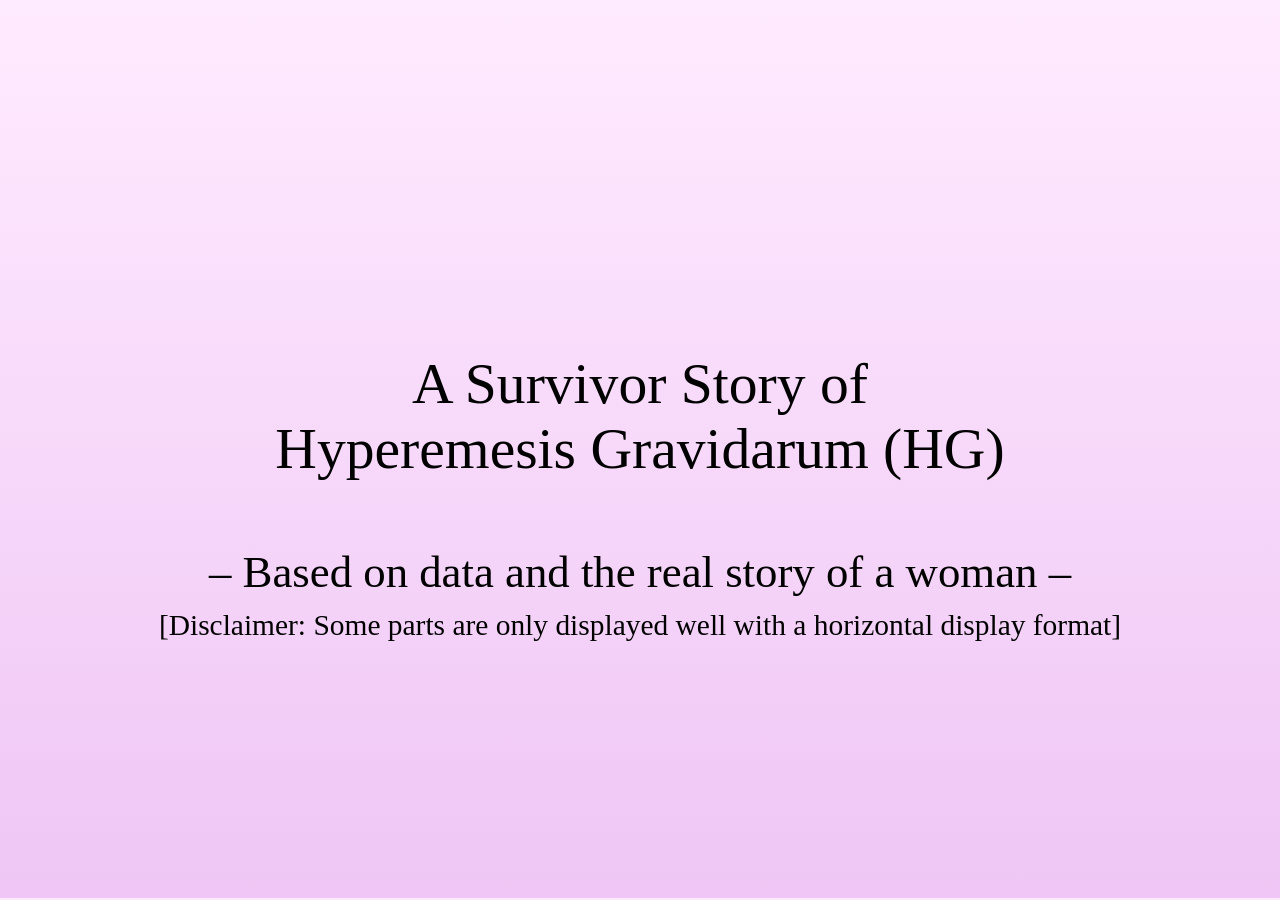
==== commit e8a978dd: "Update index.html" ====
--- a/prototypes-data-storytelling/individual-story/index.html
+++ b/prototypes-data-storytelling/individual-story/index.html
@@ -1,13 +1,10 @@
 <!DOCTYPE html>
 <html lang="en">
-<!-- Area Chart: https://d3js.org/d3-shape/area -->
-<!-- https://onlinetools.com/image/grayscale-image -->
 <head>
   <meta charset="utf-8">
   <title>Hyperemesis Gravidarum</title>
   <script src="https://d3js.org/d3.v4.min.js"></script>
   <link rel="stylesheet" type="text/css" href="styles.css">
-  <!-- <script src="https://d3js.org/d3.v6.js"></script> -->
 </head>
 
 <body>  
@@ -406,50 +403,6 @@
     </section>
     <!-- END OF DATA VISUALIZATION PART 4 -->
 
-    <!-- DATA VISUALIZATION PART 5: only shows the complementary set-->
-    <!-- 
-    <section class="child">
-      <div class="section-dataviz">
-        <div class="leftcolumn">
-          <div class="griditem"></div>
-          <div class="griditem"></div>
-          <div class="griditem"></div>
-          <div class="griditem">
-            <div class="dataviz">
-              <svg id="svg-pos1-5" width="750" height="480" style="position: sticky; z-index: 2"></svg> 
-              <img class="img-stages" src="svg/icons-pregnancy-stages.svg">
-            </div>              
-          </div>
-          <div class="griditem"></div> 
-          <div class="griditem"></div>
-        </div>
-  
-        <div class="rightcolumn">
-          <div class="griditem"></div>
-          <div class="griditem"></div>
-          <div class="griditem">
-            <div class="dataviz">
-              <svg id="svg-pos2-1" width="750" height="480"></svg>
-              <div class="stages">
-                <img class="img-stages" src="svg/icons-pregnancy-stages.svg">
-              </div>
-            </div> 
-          </div>
-          <div class="griditem"></div>
-    
-          <div class="griditem">
-            <p class="datavis_descript_below"> 
-              On the right, we look at women who have <a class="underliner" style="-webkit-text-decoration-color: #e6b9cf; /* Safari */ 
-              text-decoration-color: #e6b9cf;">no combination of Nausea and Vomiting</a>.
-            </p>
-          </div>
-          <div class="griditem"></div>
-        </div>
-      </div>
-    </section>
-    -->
-    <!-- END OF DATA VISUALIZATION PART 5 -->
-
     <!-- DATA VISUALIZATION PART 6: Negative -->
     <section class="child">
       <div class="section-dataviz">
@@ -551,7 +504,6 @@
         </div>
       </div>
     </section>
-
     <!-- END OF DATA VISUALIZATION PART 6 -->
 
     <!-- DATA VISUALIZATION PART 7: Negative -->
@@ -1302,8 +1254,6 @@
 
 </html>
 
-
-<!-- <script src="NVpos1.js"></script> -->
 <!-- Data Vis Parts -->
  <!-- upper charts -->
 <script src="js/parts/NVpos1-1.js"></script>
--- a/prototypes-data-storytelling/individual-story/styles.css
+++ b/prototypes-data-storytelling/individual-story/styles.css
@@ -0,0 +1,605 @@
+/* Font Embedding */
+
+@font-face {
+    font-family: 'ink_freeregular';
+    src: url('font/inkfreeweb/inkfree-webfont.eot');
+    src: url('font/inkfreeweb/inkfree-webfont.eot?#iefix') format('embedded-opentype'),
+         url('font/inkfreeweb/inkfree-webfont.woff2') format('woff2'),
+         url('font/inkfreeweb/inkfree-webfont.woff') format('woff'),
+         url('font/inkfreeweb/inkfree-webfont.ttf') format('truetype'),
+         url('font/inkfreeweb/inkfree-webfont.svg#ink_freeregular') format('svg');
+    font-weight: normal;
+    font-style: normal;
+}
+
+* {
+    margin: 0px;
+}
+
+body {
+    font-family: 'ink_freeregular';
+    overflow: hidden; /* removes the scrollbar at each section */
+}
+
+/* Snap Layout */
+.snap {
+    /* has to have a defined size */
+    height: 100vh;
+    width: 100vw;
+    /* enable overflow */
+    overflow-y: scroll; /* scrollbar for the whole page */
+    overflow-x: hidden; /* removes the scrollbar at x axis */
+    /* define scroll snapping on the scroll container by using the following two key properties */
+    scroll-snap-type: y mandatory; /* keyword tells the browser whether the content has to snap to a certain point, no matter where the scroll is*/
+}
+
+.snap .child {
+    scroll-snap-align: start; /* property is set on every child of the scroll container*/
+    overflow: hidden;
+    height: 100vh !important;
+    width: 100vw !important;
+    margin: -6px 0 0px 0; 
+    
+    justify-content: center;
+    align-items: center;   
+    text-align: center;    
+    display: inline-block;
+}
+
+.intro-img {
+    height: 65vh; 
+    width: 70vw; 
+    padding: 2vh 2vw 3vh 2vw;
+    /*border: 1px solid #f87676;*/
+}
+
+/* Example of inheritance for fonts */
+.parent-font .child-font {
+    color: red; /* overwrite color to red */
+    font-size: 8vh; /* overwrite font size */
+}
+
+.parent-font {
+    color: blue; 
+    font-size: 6vh; 
+    font-style: italic; /* italic is inherited*/
+}
+
+.intro1 {
+    font-size: 3.5vw;
+    padding-top: 4vh;
+    color: #fff;
+}
+
+.intro2 {
+    font-size: 3.5vw;
+    color: #fff;
+}
+
+.intro2 .intro2-2 {
+    color: #fff; 
+    position: relative; /* needed for layering */
+    z-index: 1;
+}
+
+.wave {
+    position: sticky; 
+    z-index: 0; 
+    margin-top: -16vh; 
+    width: 100vw;
+}
+
+.explain-img {
+    height: 90vh; /* window height */
+    padding: 0vh 0vw 3vh 9vw;
+    float: left;
+}
+
+.clearfix::after {
+    content: "";
+    clear: both;
+    display: table;
+}
+
+.explain-txt {
+    color: #4d4d4d;
+    text-align: left;
+    font-size: 4vh;
+    padding: 20vh 13vw 0 0vw;
+}
+
+.nausea {
+    color: #00d023;
+}
+
+.blood {
+    color:#ce1313;
+}
+
+.placenta {
+    color: #ba1b6d;
+}
+
+.annotation {
+    text-align: left;
+    font-size: 1.5em;
+    width: 150px;
+    margin: -150px;
+    padding-left: 20px;
+    padding-top: 20px;
+}
+
+.link {
+    color: #5400a2;
+    text-decoration: none;
+}
+
+.link:hover {
+    color: #a20067;
+    text-decoration: none;
+}
+
+/* dataviz section*/
+.section-dataviz {
+    scroll-snap-align: start; /* important for not overscroll sections */
+    width: 100vw;    
+    display: flex;
+    flex-direction: row;
+    justify-content: center;
+    align-items: center;
+    grid-template-columns: auto auto;
+    color: #222;
+}
+
+.leftcolumn {
+    width: 50vw;
+    height: 100vh;
+    display: grid;
+    grid-template-columns: 10% 90%;  /* auto for each column */
+    grid-template-rows: 150px 600px 100px;
+    background-color: #f0e5f9;
+}
+
+.rightcolumn {
+    width: 50vw;
+    height: 100vh;
+    display: grid;
+    grid-template-columns: 90% 10%;
+    grid-template-rows: 150px 70% 15%;
+    background-color: #fbedfd;
+    position: relative;
+    z-index: 2;
+}
+
+.leftcolumn2 {
+    width: 50vw;
+    height: 100vh;
+    display: grid;
+    row-gap: 25px;
+    grid-template-columns: 120px 800px; /* auto for each column */
+    grid-template-rows: 400px 400px 50px;
+    background-color: #f0e5f9;
+}
+
+.rightcolumn2 {
+    width: 50vw;
+    height: 100vh;
+    display: grid;
+    row-gap: 25px;
+    grid-template-columns: 800px 120px;
+    grid-template-rows: 400px 400px 50px;
+    background-color: #fbedfd;
+    position: relative;
+    z-index: 2;
+}
+
+.leftcolumn3 {
+    width: 50vw;
+    height: 100vh;
+    background-color: #f0e5f9;
+    font-size: 2.4vw; 
+    text-align: right;
+}
+
+.rightcolumn3 {
+    width: 50vw;
+    height: 100vh;
+    background-color: #fbedfd;
+    font-size: 2.4vw; 
+}
+
+.text-column3 {
+    margin-top: 25%;
+    width:45vw;
+    text-align: left; 
+    margin-left: 2vw;
+}
+
+/* labels */
+.label-box {
+    width: 95%; 
+    columns: 130px;
+    margin-top: 20px;
+}
+
+.label-box-neg {
+    width: 85%; 
+    columns: 120px;
+    gap: 1px;
+    margin-left: 70px; 
+    margin-top: -93px;
+}
+
+.area-label-item {
+    break-inside: avoid;
+    align-items: center;
+    padding-top: 0px;
+}
+
+.g-element {
+    width: 25px;
+    height: 25px;
+    margin-left: auto;
+    margin-right: auto;
+}
+
+.txt-element {
+    font-size: 18px;
+    line-height: 100%;
+    height: 50px;
+}
+
+.dataviz {
+    display: flex;
+    flex-direction: column;
+    justify-content: center;
+    align-items: center;
+    position: relative;
+    z-index: 0;
+}
+
+.griditem {
+    padding: 0;
+    margin: 0px;
+    text-align: center;
+}
+
+.img-stages {
+    width: 580px;
+    margin-right: -20px;
+    transform: rotate(-0.5deg);
+}
+
+.img-stages2 {
+    width: 580px;
+    margin-top: -1000px;
+    opacity: 0.8;
+    margin-right: -20px;
+    transform: rotate(-0.5deg);
+}
+
+.datavis_descript {
+    width: 37vw;
+    text-align: left;
+    font-size: 4vh;
+    padding: 20% 0% 2% 5%;
+}
+
+.datavis_descript_2 {
+    width: 37vw;
+    text-align: left;
+    font-size: 4vh;
+    padding: 2% 0% 2% 5%;
+}
+
+.datavis_descript_below {
+    text-align: left;
+    font-size: 4vh;
+    margin-top: -65px;
+    padding: 0% 10% 1% 5%;
+}
+
+.datavis_descript_small {
+    text-align: left;
+    font-size: 3vh;
+    padding: 1% 20% 1% 5%;
+}
+
+.underliner {
+    text-decoration: underline;
+    text-underline-offset: 10px; /* move to bottom */
+}
+
+.zoom-button {
+    font-size: 1.8em;
+    font-family: 'ink_freeregular';
+    padding: 3px 13px 0px 13px;
+    margin-top: 15px;
+    border-radius: 0.3em;
+    border-color: #dd4400ff;
+    background-color: #fbedfd;
+}
+
+.zoom-button:hover {
+    background-color: #fff;
+    border-color: #dd0000ff;
+}
+
+/* quote design */
+.fatigue {
+    color: #92a2c3;
+    font-style: bold;
+    font-size: 1.9em;
+}
+
+.sleep {
+    color: #0022ff;
+    font-style: bold;
+    font-size: 1.9em;
+}
+
+.headache {
+    color: #ff794b;
+    font-style: bold;
+    font-size: 1.9em;
+}
+
+.depress {
+    color: #000;
+    font-style: bold;
+    font-size: 1.9em;
+}
+
+.hospital {
+    color: #FF000088;
+    font-style: bold;
+    font-size: 1.9em;
+}
+
+#face-fatigue {
+    position: relative;
+    z-index: 10; 
+    display: inline-block;
+    top: -260px; left: -148px;
+    font-size: 1em;
+    animation: svg-shadow 1.2s ease-in-out infinite alternate; 
+}
+
+#face-sleep {
+    position: relative;
+    display: inline-block;
+    top: -455px; left: -78px;
+    animation: svg-shadow 1.2s ease-in-out infinite alternate;
+    z-index: 9; 
+}
+
+#face-headache {
+    position: relative;
+    display: inline-block;
+    top: -370px; left: 515px;
+    animation: svg-shadow 1.2s ease-in-out infinite alternate;
+    z-index: 8; 
+}
+
+#face-depress {
+    position: relative;
+    display: inline-block;
+    top: -460px; left: 645px;
+    animation: svg-shadow 1.2s ease-in-out infinite alternate;
+    z-index: 7; 
+}
+  
+@keyframes svg-shadow {
+    from {
+      filter: drop-shadow( 0 0 0.5px #ffffff) drop-shadow( 0 0 1px #c7b93c) drop-shadow( 0 0 0.5px #ffffff);
+    }
+    
+    to {
+      filter: drop-shadow( 0 0 2px #ffffff) drop-shadow( 0 0 1px #c7b93c) drop-shadow( 0 0 2px #ffffff);
+    }
+  }
+
+  @keyframes svg-shadow_f {
+    from {
+      filter: drop-shadow( 0 0 0px #fff) drop-shadow( 0 0 2px #69f9fc) drop-shadow( 0 0 4px #69f9fc);
+    }
+  
+    to {
+      filter: drop-shadow( 0 0 4px #fff) drop-shadow( 0 0 3px #69f9fc) drop-shadow( 0 0 1px #69f9fc);
+    }
+  }
+
+  @keyframes svg-shadow_h {
+    from {
+      filter: drop-shadow( 0 0 0px #fff) drop-shadow( 0 0 2px #ff926e) drop-shadow( 0 0 3px #ff926e);
+    }
+  
+    to {
+      filter: drop-shadow( 0 0 3px #fff) drop-shadow( 0 0 2px #ff926e) drop-shadow( 0 0 1px #ff926e);
+    }
+  }
+
+  @keyframes svg-shadow_s {
+    from {
+      filter: drop-shadow( 0 0 0px #fff) drop-shadow( 0 0 2px #4b63fc) drop-shadow( 0 0 3px #4b63fc);
+    }
+  
+    to {
+      filter: drop-shadow( 0 0 3px #fff) drop-shadow( 0 0 2px #4b63fc) drop-shadow( 0 0 1px #4b63fc);
+    }
+  }
+
+  @keyframes svg-shadow_d {
+    from {
+      filter: drop-shadow( 0 0 0px #fff) drop-shadow( 0 0 2px #5d5d5d) drop-shadow( 0 0 3px #5d5d5d);
+    }
+  
+    to {
+      filter: drop-shadow( 0 0 3px #fff) drop-shadow( 0 0 2px #5d5d5d) drop-shadow( 0 0 1px #5d5d5d);
+    }
+  }
+ 
+#face-sleep .tooltipbox {
+    visibility: hidden;
+    height: flex;
+    /*height: 430px;*/
+    width: 450px;
+    background-color: rgb(248, 255, 255);
+    border: 2px solid #0022ff; /* rgb(93, 241, 252);*/
+    border-radius: 9px;
+    /*box-shadow: 20px 15px 30px 15px rgba(0, 0, 0, 0.15);*/
+    text-align: left;
+    padding: 25px;
+    position: absolute;
+    z-index: 15;
+    bottom: 50px;
+    margin-left: 0px;
+    /* Fade in tooltip - takes 1.5 second to go from 0% to 100% opac: */
+    opacity: 0;
+    transition: opacity 1s;
+}
+
+#face-depress .tooltipbox {
+    visibility: hidden;
+    height: flex;
+    /*height: 430px;*/
+    width: 450px;
+    background-color: rgb(248, 255, 255);
+    border: 2px solid #000; /* rgb(93, 241, 252);*/
+    border-radius: 9px;
+    /*box-shadow: 20px 15px 30px 15px rgba(0, 0, 0, 0.15);*/
+    text-align: left;
+    padding: 25px;
+    position: absolute;
+    z-index: 15;
+    bottom: 50px;
+    margin-left: 0px;
+    /* Fade in tooltip - takes 1.5 second to go from 0% to 100% opac: */
+    opacity: 0;
+    transition: opacity 1s;
+}
+
+#face-headache .tooltipbox {
+    visibility: hidden;
+    height: flex;
+    /*height: 430px;*/
+    width: 450px;
+    background-color: rgb(248, 255, 255);
+    border: 2px solid #f79885; /* rgb(93, 241, 252);*/
+    border-radius: 9px;
+    /*box-shadow: 20px 15px 30px 15px rgba(0, 0, 0, 0.15);*/
+    text-align: left;
+    position: absolute;
+    z-index: 15;
+    padding: 25px;
+    bottom: 50px;
+    margin-left: 0px;
+    /* Fade in tooltip - takes 1.5 second to go from 0% to 100% opac: */
+    opacity: 0;
+    transition: opacity 1s;
+}
+
+#face-fatigue .tooltipbox {
+    visibility: hidden;
+    height: flex;
+    /*height: 430px;*/
+    width: 460px;
+    background-color: rgb(248, 255, 255);
+    border: 2px solid #92a2c3; /* rgb(93, 241, 252);*/
+    border-radius: 9px;
+    /*box-shadow: 20px 15px 30px 15px rgba(0, 0, 0, 0.15);*/
+    text-align: left;
+    position: absolute;
+    z-index: 15;
+    padding: 25px;
+    padding-right: 50px;
+    bottom: 50px;
+    margin-left: 0px;
+    /* Fade in tooltip - takes 1.5 second to go from 0% to 100% opac: */
+    opacity: 0;
+    transition: opacity 1s;
+}
+
+#face-fatigue:hover .tooltipbox {
+    visibility: visible;
+    opacity: 0.9;
+}
+
+#face-sleep:hover .tooltipbox {
+    visibility: visible;
+    opacity: 0.9;
+    animation: none;
+}
+
+#face-headache:hover .tooltipbox {
+    visibility: visible;
+    opacity: 0.9;
+}
+
+#face-depress:hover .tooltipbox {
+    visibility: visible;
+    opacity: 0.9;
+}
+
+.quote {
+    font-style: italic;
+    font-size: 1.35em;
+    padding-left: 10px;
+}
+
+#seperatershort {
+    padding-top: 20px;
+}
+
+.annotation_all_women {
+    font-size: 1.7em; 
+    margin-top: 60px; 
+    margin-left: 1vw; 
+    margin-right: -150px; 
+    text-align: left
+}
+
+.annotation_side_symptoms {
+    font-size: 1.5em; 
+    margin-top: 55px; 
+    margin-left: 1vw; 
+    margin-right: -10px; 
+    text-align: left
+}
+
+.annotation_side_symptoms_right {
+    font-size: 1.5em; 
+    margin-top: 55px; 
+    margin-left: -80px; 
+    margin-right: 2vw; 
+    text-align: left
+}
+
+.annotation_left {
+    width: 160px;
+}
+
+.annotation_right {
+    width: 160px;
+}
+
+.acktxt {
+    width: 60vw;
+    height: 100vh;
+    display: flex;
+    flex-direction: column;
+    justify-content: center;
+    align-items: center;
+    text-align: center;
+    font-size: 3.5em;
+    margin-top: -30vh;
+    margin: auto; 
+}
+
+.acktxt1 {
+    font-size: 0.8em;
+}
+
+.acktxt2 {
+    font-size: 0.9em; 
+}
